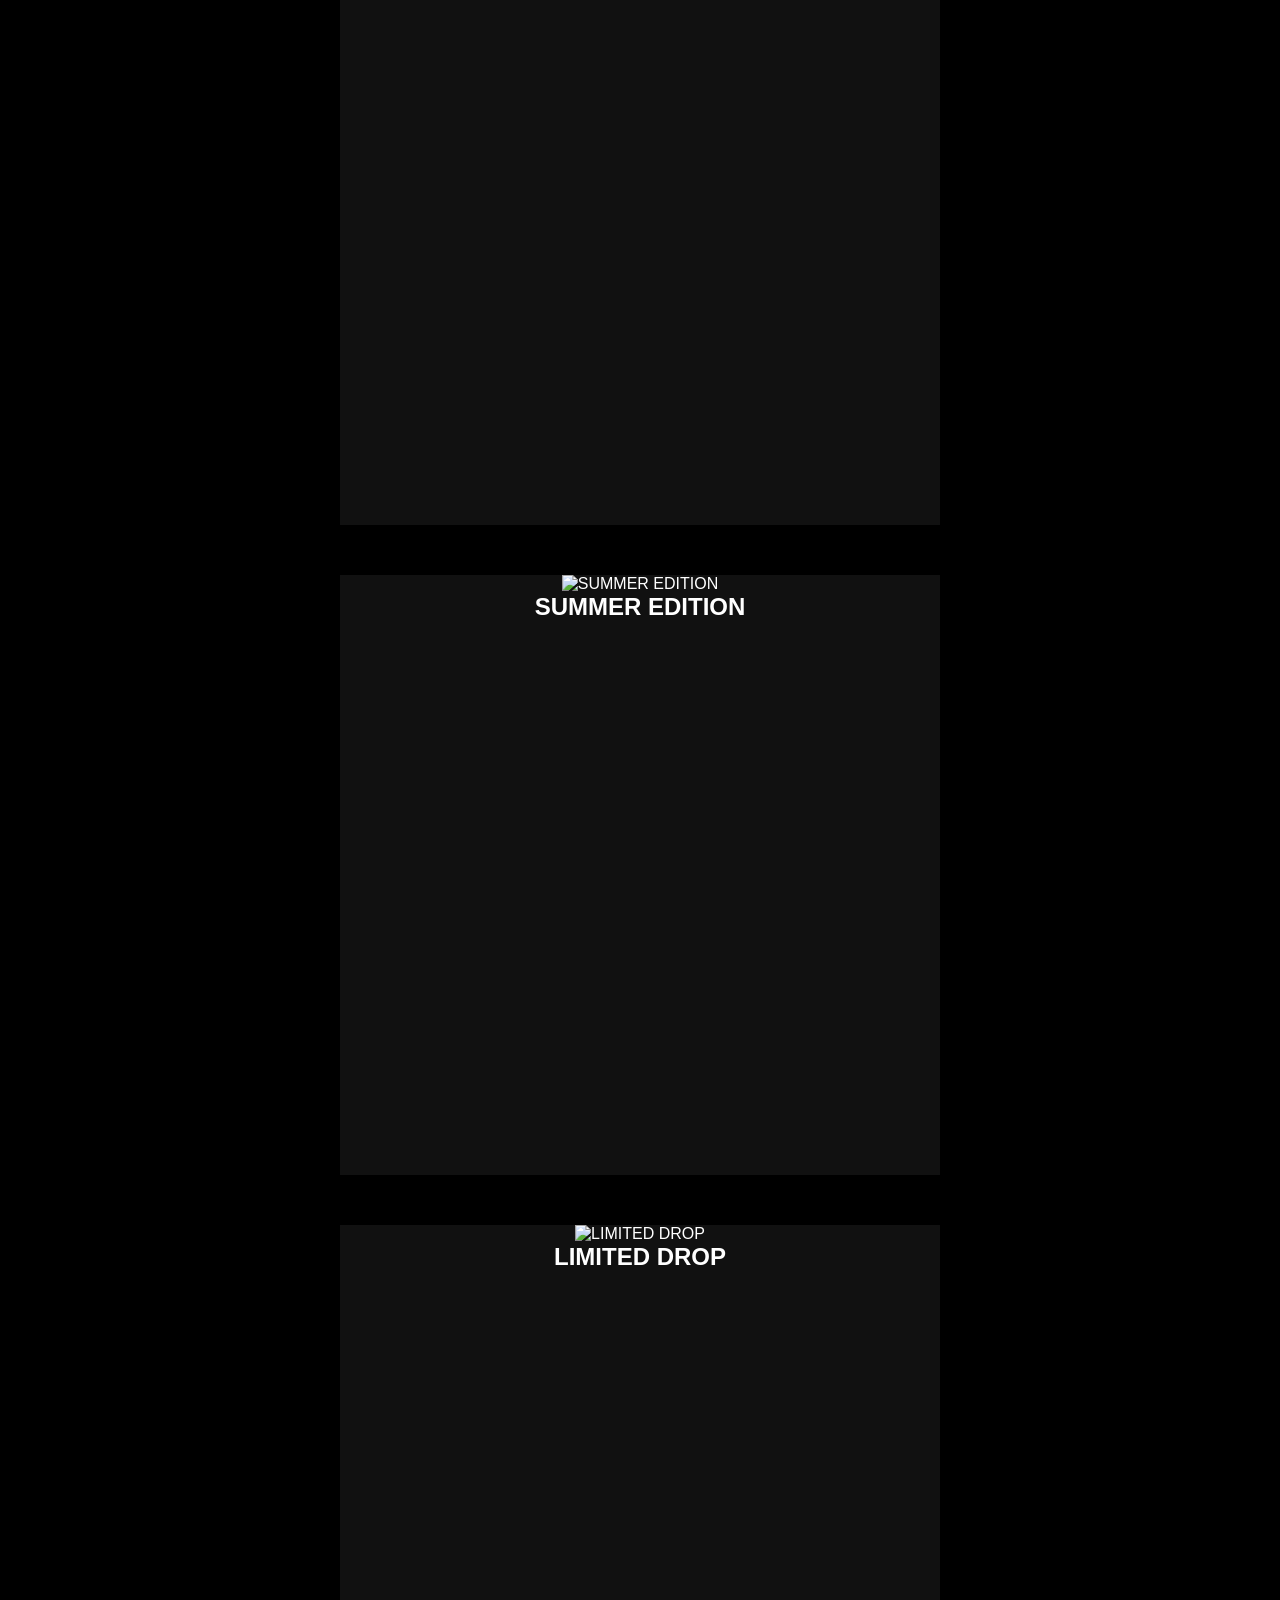
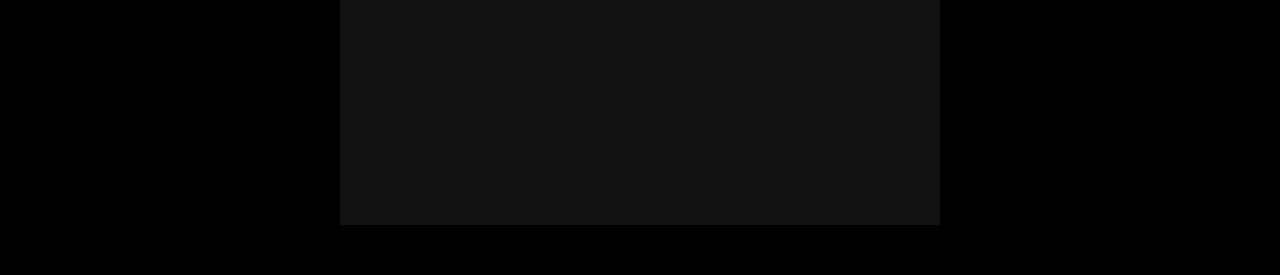
==== index.html @ c308572d "Update index.html" ====
<!DOCTYPE html>
<html lang="tr">
<head>
    <meta charset="UTF-8">
    <meta name="viewport" content="width=device-width, initial-scale=1.0">
    <title>NOIR — DROP 001</title>
    <link rel="stylesheet" href="style.css">
</head>

<body>

<main>

<section class="hero">

    <img src="logo.png.JPG" class="logo" alt="NOIR Logo">

    <p>Welcome To The NOIR Crew</p>

    <div class="scroll-arrow">
        ↓
    </div>

</section>


<section class="collections">

    <section class="collections">

        <div class="collection-card">
            <img src="drop001.jpg" alt="DROP 001">
            <div class="overlay">
                <h2>DROP 001</h2>
            </div>
        </div>

        <div class="collection-card">
            <img src="summer.jpg" alt="SUMMER EDITION">
            <div class="overlay">
                <h2>SUMMER EDITION</h2>
            </div>
        </div>

        <div class="collection-card">
            <img src="limited.jpg" alt="LIMITED DROP">
            <div class="overlay">
                <h2>LIMITED DROP</h2>
            </div>
        </div>

    </section>

</main>

<script src="script.js"></script>
</body>
</html>
---- style.css ----
* {
    margin: 0;
    padding: 0;
    box-sizing: border-box;
}

body {
    background: #000;
    color: #fff;
    font-family: Arial, sans-serif;
    height: 100vh;
    display: flex;
    justify-content: center;
    align-items: center;
}

main {
    text-align: center;
}

.logo {
    width: 50vw;
    max-width: 600px;
    min-width: 250px;
    margin-bottom: 30px;
}

.collection-card {
    height: 600px;
    background: #111;
    margin-bottom: 50px;
}





/* NOIR Animations */

.logo {
    opacity: 0;
    animation: fadeIn 3s ease forwards;
}

h1 {
    opacity: 0;
    animation: slideUp 3s ease 1.5s forwards;
}

p {
    opacity: 0;
    animation: slideUp 3s ease 2.5s forwards;
}

button {
    opacity: 0;
    animation: fadeIn 3s ease 3.5s forwards;
    transition: 0.5s ease;
    padding: 20px 60px;
    front-size: 20px;
    letter-spacing: 5px;
    border-radius: 0;
}

button:hover {
    transform: scale(1.05);
    letter-spacing: 5px;
}

@keyframes fadeIn {
    from {
        opacity: 0;
    }
    to {
        opacity: 1;
    }
}

@keyframes slideUp {
    from {
        opacity: 0;
        transform: translateY(50px);
    }
    to {
        opacity: 1;
        transform: translateY(0);
        <section class="collections">

    <div class="collection-card">
        <img src="drop001.jpg" alt="DROP 001">
        <div class="overlay">
            <h2>DROP 001</h2>
        </div>
    </div>

    <div class="collection-card">
        <img src="summer.jpg" alt="SUMMER EDITION">
        <div class="overlay">
            <h2>SUMMER EDITION</h2>
        </div>
    </div>

    <div class="collection-card">
        <img src="limited.jpg" alt="LIMITED DROP">
        <div class="overlay">
            <h2>LIMITED DROP</h2>
        </div>
    </div>

</section>
    }
}
.hero {
    height: 100vh;
    display: flex;
    flex-direction: column;
    justify-content: center;
    align-items: center;
    position: relative;
}
.scroll-arrow {
    position: absolute;
    bottom: 40px;
}
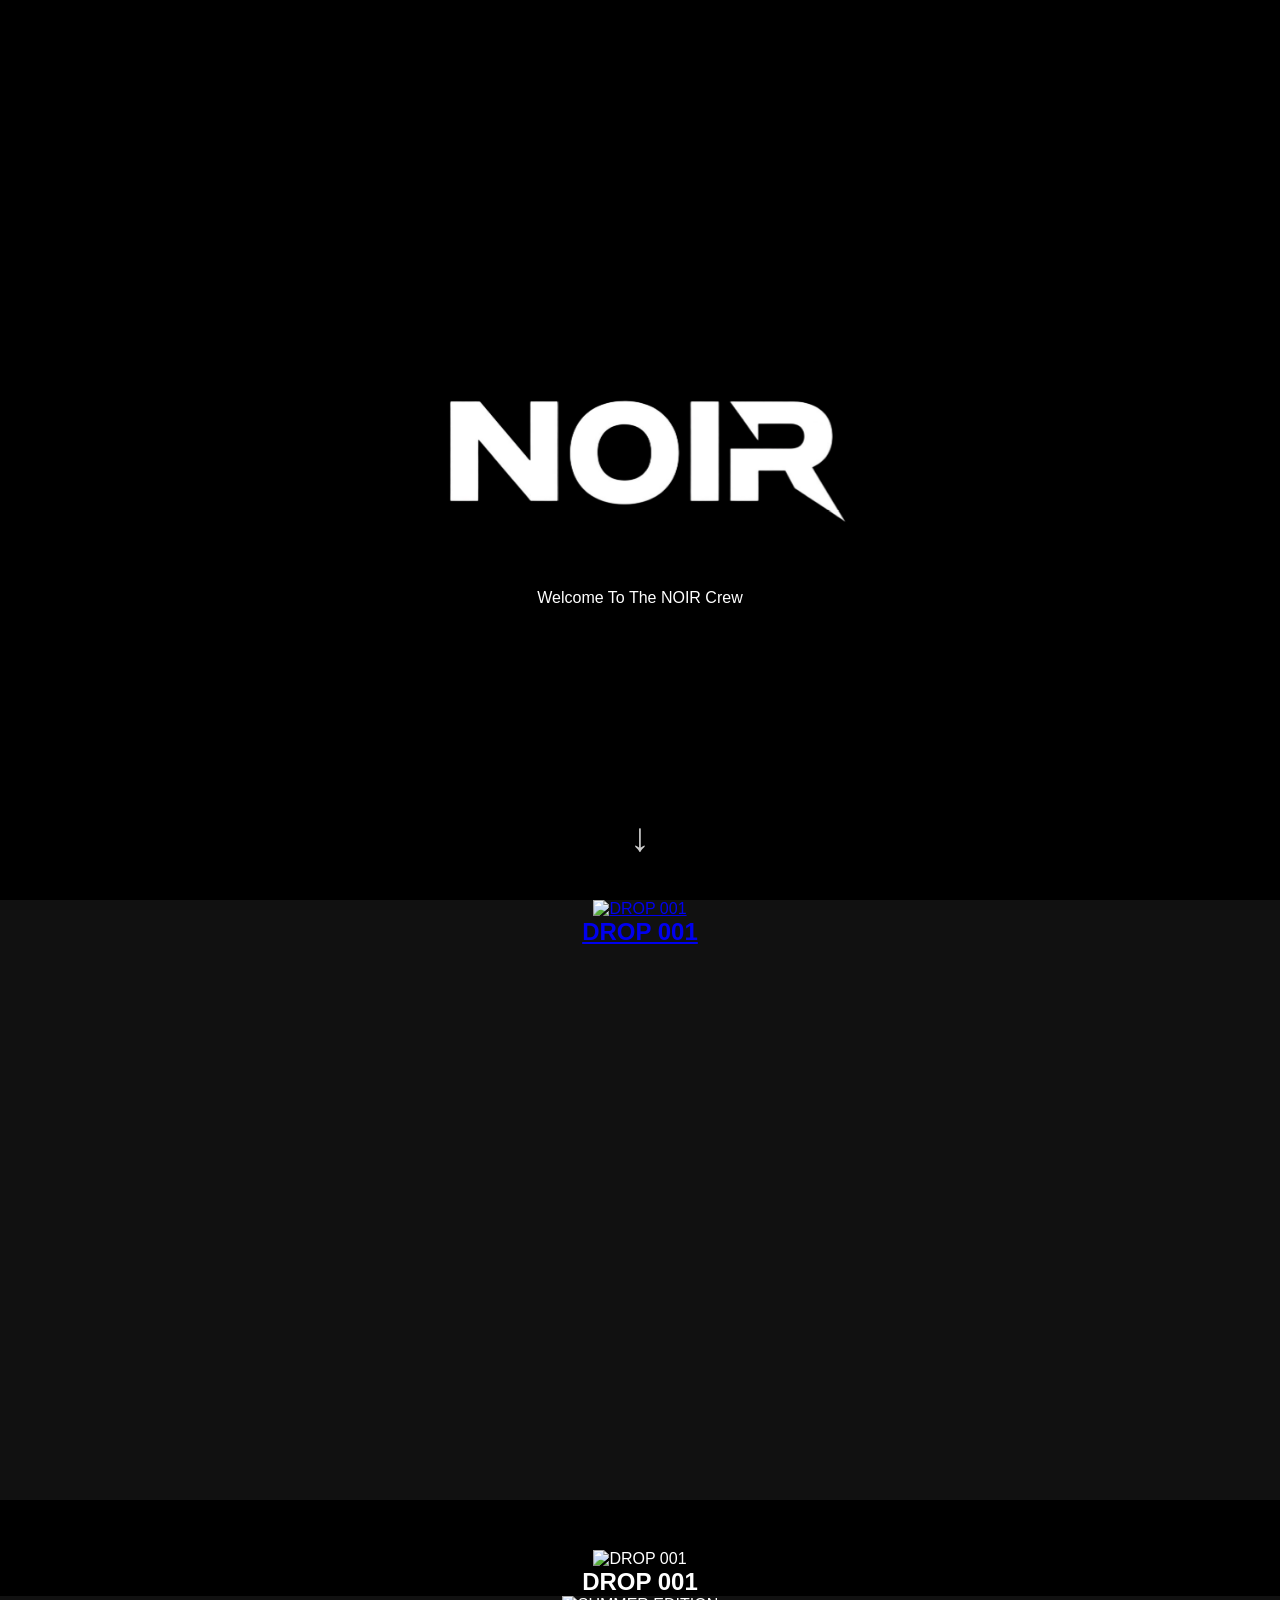
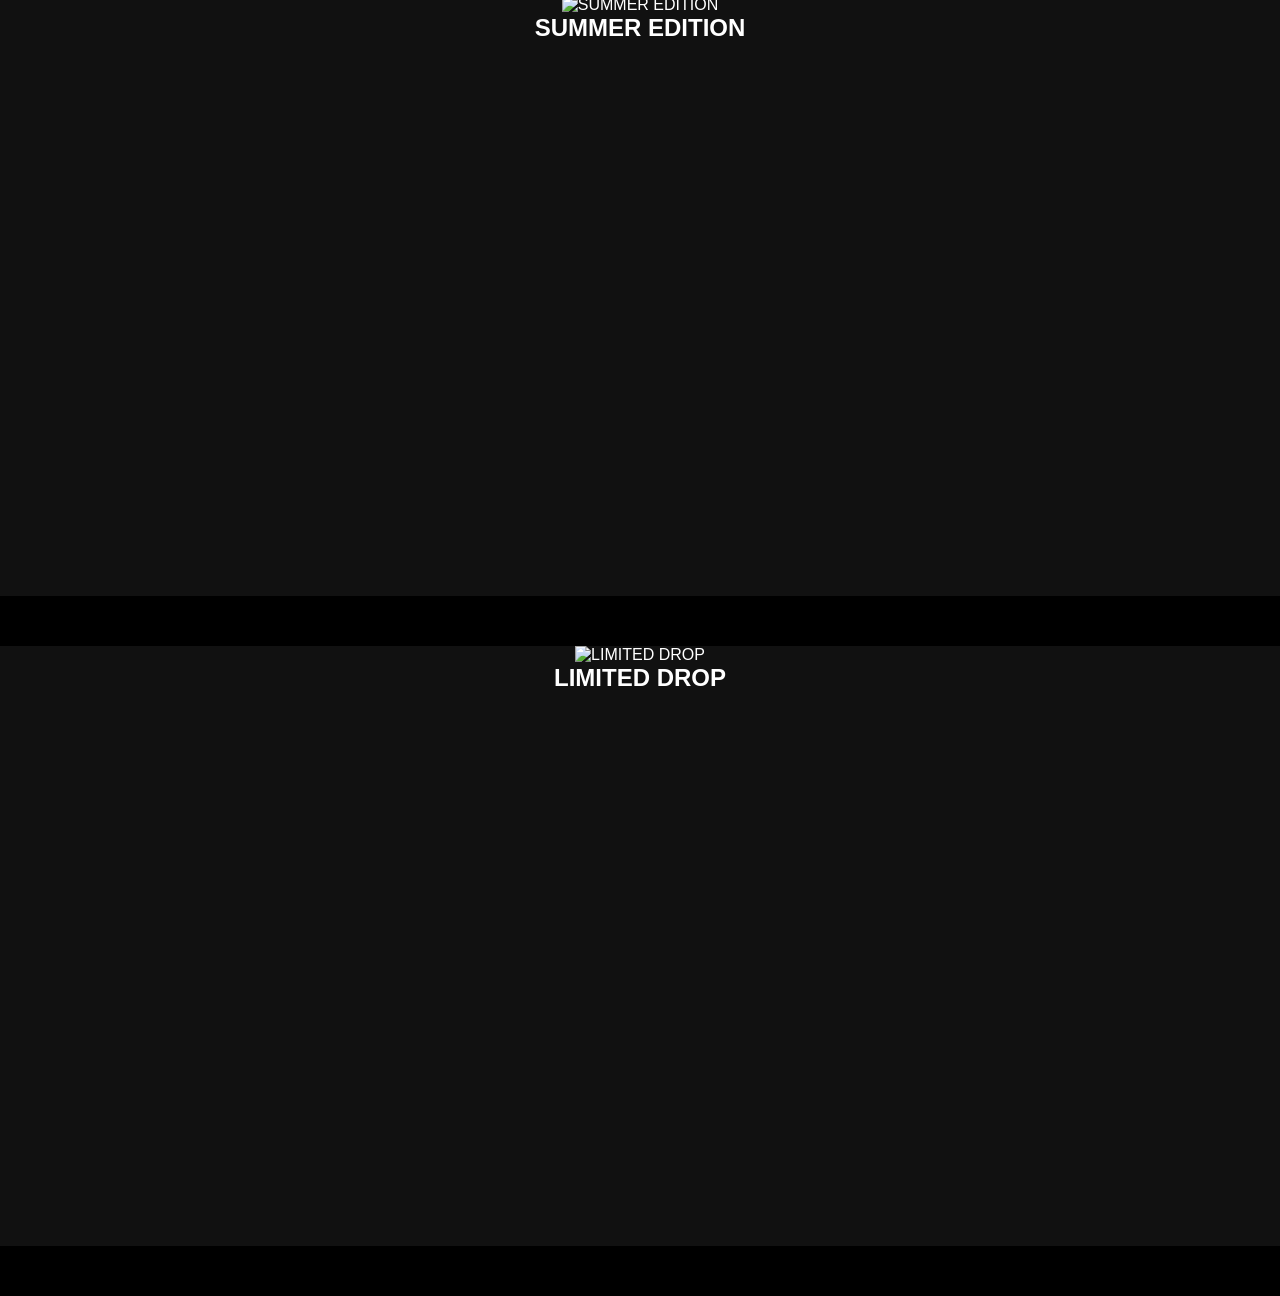
==== commit 317a3fe0: "Update index.html" ====
--- a/index.html
+++ b/index.html
@@ -1,58 +1,101 @@
 <!DOCTYPE html>
 <html lang="tr">
+
 <head>
     <meta charset="UTF-8">
     <meta name="viewport" content="width=device-width, initial-scale=1.0">
+
     <title>NOIR — DROP 001</title>
+
     <link rel="stylesheet" href="style.css">
 </head>
+
 
 <body>
 
 <main>
 
-<section class="hero">
 
-    <img src="logo.png.JPG" class="logo" alt="NOIR Logo">
+    <!-- =========================
+         HERO SECTION
+    ========================== -->
 
-    <p>Welcome To The NOIR Crew</p>
+    <section class="hero">
 
-    <div class="scroll-arrow">
-        ↓
-    </div>
+        <img src="logo.png.JPG" class="logo" alt="NOIR Logo">
 
-</section>
+        <p>Welcome To The NOIR Crew</p>
 
-
-<section class="collections">
-
-    <section class="collections">
-
-        <div class="collection-card">
-            <img src="drop001.jpg" alt="DROP 001">
-            <div class="overlay">
-                <h2>DROP 001</h2>
-            </div>
-        </div>
-
-        <div class="collection-card">
-            <img src="summer.jpg" alt="SUMMER EDITION">
-            <div class="overlay">
-                <h2>SUMMER EDITION</h2>
-            </div>
-        </div>
-
-        <div class="collection-card">
-            <img src="limited.jpg" alt="LIMITED DROP">
-            <div class="overlay">
-                <h2>LIMITED DROP</h2>
-            </div>
+        <div class="scroll-arrow">
+            ↓
         </div>
 
     </section>
 
+
+
+    <!-- =========================
+         COLLECTIONS
+    ========================== -->
+
+    <section class="collections">
+
+
+        <a href="drop001.html" class="collection-link">
+
+    <div class="collection-card">
+
+        <img src="drop001.jpg" alt="DROP 001">
+
+        <div class="overlay">
+            <h2>DROP 001</h2>
+        </div>
+
+    </div>
+
+</a>
+
+            <img src="drop001.jpg" alt="DROP 001">
+
+            <div class="overlay">
+                <h2>DROP 001</h2>
+            </div>
+
+        </div>
+
+
+
+        <div class="collection-card">
+
+            <img src="summer.jpg" alt="SUMMER EDITION">
+
+            <div class="overlay">
+                <h2>SUMMER EDITION</h2>
+            </div>
+
+        </div>
+
+
+
+        <div class="collection-card">
+
+            <img src="limited.jpg" alt="LIMITED DROP">
+
+            <div class="overlay">
+                <h2>LIMITED DROP</h2>
+            </div>
+
+        </div>
+
+
+    </section>
+
+
 </main>
 
+
 <script src="script.js"></script>
+
 </body>
+
 </html>
--- a/style.css
+++ b/style.css
@@ -1,22 +1,43 @@
+/* =========================
+   RESET
+========================= */
+
 * {
     margin: 0;
     padding: 0;
     box-sizing: border-box;
 }
 
+
+/* =========================
+   BODY
+========================= */
+
 body {
     background: #000;
     color: #fff;
     font-family: Arial, sans-serif;
-    height: 100vh;
-    display: flex;
-    justify-content: center;
-    align-items: center;
 }
+
 
 main {
     text-align: center;
 }
+
+
+/* =========================
+   HERO SECTION
+========================= */
+
+.hero {
+    height: 100vh;
+    display: flex;
+    flex-direction: column;
+    justify-content: center;
+    align-items: center;
+    position: relative;
+}
+
 
 .logo {
     width: 50vw;
@@ -25,6 +46,11 @@
     margin-bottom: 30px;
 }
 
+
+/* =========================
+   COLLECTIONS
+========================= */
+
 .collection-card {
     height: 600px;
     background: #111;
@@ -32,93 +58,103 @@
 }
 
 
-
-
-
-/* NOIR Animations */
+/* =========================
+   ANIMATIONS
+========================= */
 
 .logo {
     opacity: 0;
     animation: fadeIn 3s ease forwards;
 }
 
-h1 {
-    opacity: 0;
-    animation: slideUp 3s ease 1.5s forwards;
-}
 
 p {
     opacity: 0;
     animation: slideUp 3s ease 2.5s forwards;
 }
 
+
 button {
     opacity: 0;
     animation: fadeIn 3s ease 3.5s forwards;
     transition: 0.5s ease;
     padding: 20px 60px;
-    front-size: 20px;
+    font-size: 20px;
     letter-spacing: 5px;
     border-radius: 0;
 }
+
 
 button:hover {
     transform: scale(1.05);
     letter-spacing: 5px;
 }
 
-@keyframes fadeIn {
+
+/* =========================
+   SCROLL ARROW
+========================= */
+
+.scroll-arrow {
+    position: absolute;
+    bottom: 40px;
+    font-size: 40px;
+    opacity: 0;
+    animation: arrowFade 3s ease 1s forwards, arrowMove 2s ease-in-out 4s infinite;
+}
+
+
+@keyframes arrowFade {
+
     from {
         opacity: 0;
     }
+
+    to {
+        opacity: 0.8;
+    }
+
+}
+
+
+@keyframes arrowMove {
+
+    0%, 100% {
+        transform: translateY(0);
+    }
+
+    50% {
+        transform: translateY(15px);
+    }
+
+}
+/* =========================
+   KEYFRAMES
+========================= */
+
+@keyframes fadeIn {
+
+    from {
+        opacity: 0;
+    }
+
     to {
         opacity: 1;
     }
+
 }
 
+
 @keyframes slideUp {
+
     from {
         opacity: 0;
         transform: translateY(50px);
     }
+
     to {
         opacity: 1;
         transform: translateY(0);
-        <section class="collections">
+    }
 
-    <div class="collection-card">
-        <img src="drop001.jpg" alt="DROP 001">
-        <div class="overlay">
-            <h2>DROP 001</h2>
-        </div>
-    </div>
-
-    <div class="collection-card">
-        <img src="summer.jpg" alt="SUMMER EDITION">
-        <div class="overlay">
-            <h2>SUMMER EDITION</h2>
-        </div>
-    </div>
-
-    <div class="collection-card">
-        <img src="limited.jpg" alt="LIMITED DROP">
-        <div class="overlay">
-            <h2>LIMITED DROP</h2>
-        </div>
-    </div>
-
-</section>
-    }
 }
-.hero {
-    height: 100vh;
-    display: flex;
-    flex-direction: column;
-    justify-content: center;
-    align-items: center;
-    position: relative;
-}
-.scroll-arrow {
-    position: absolute;
-    bottom: 40px;
-}
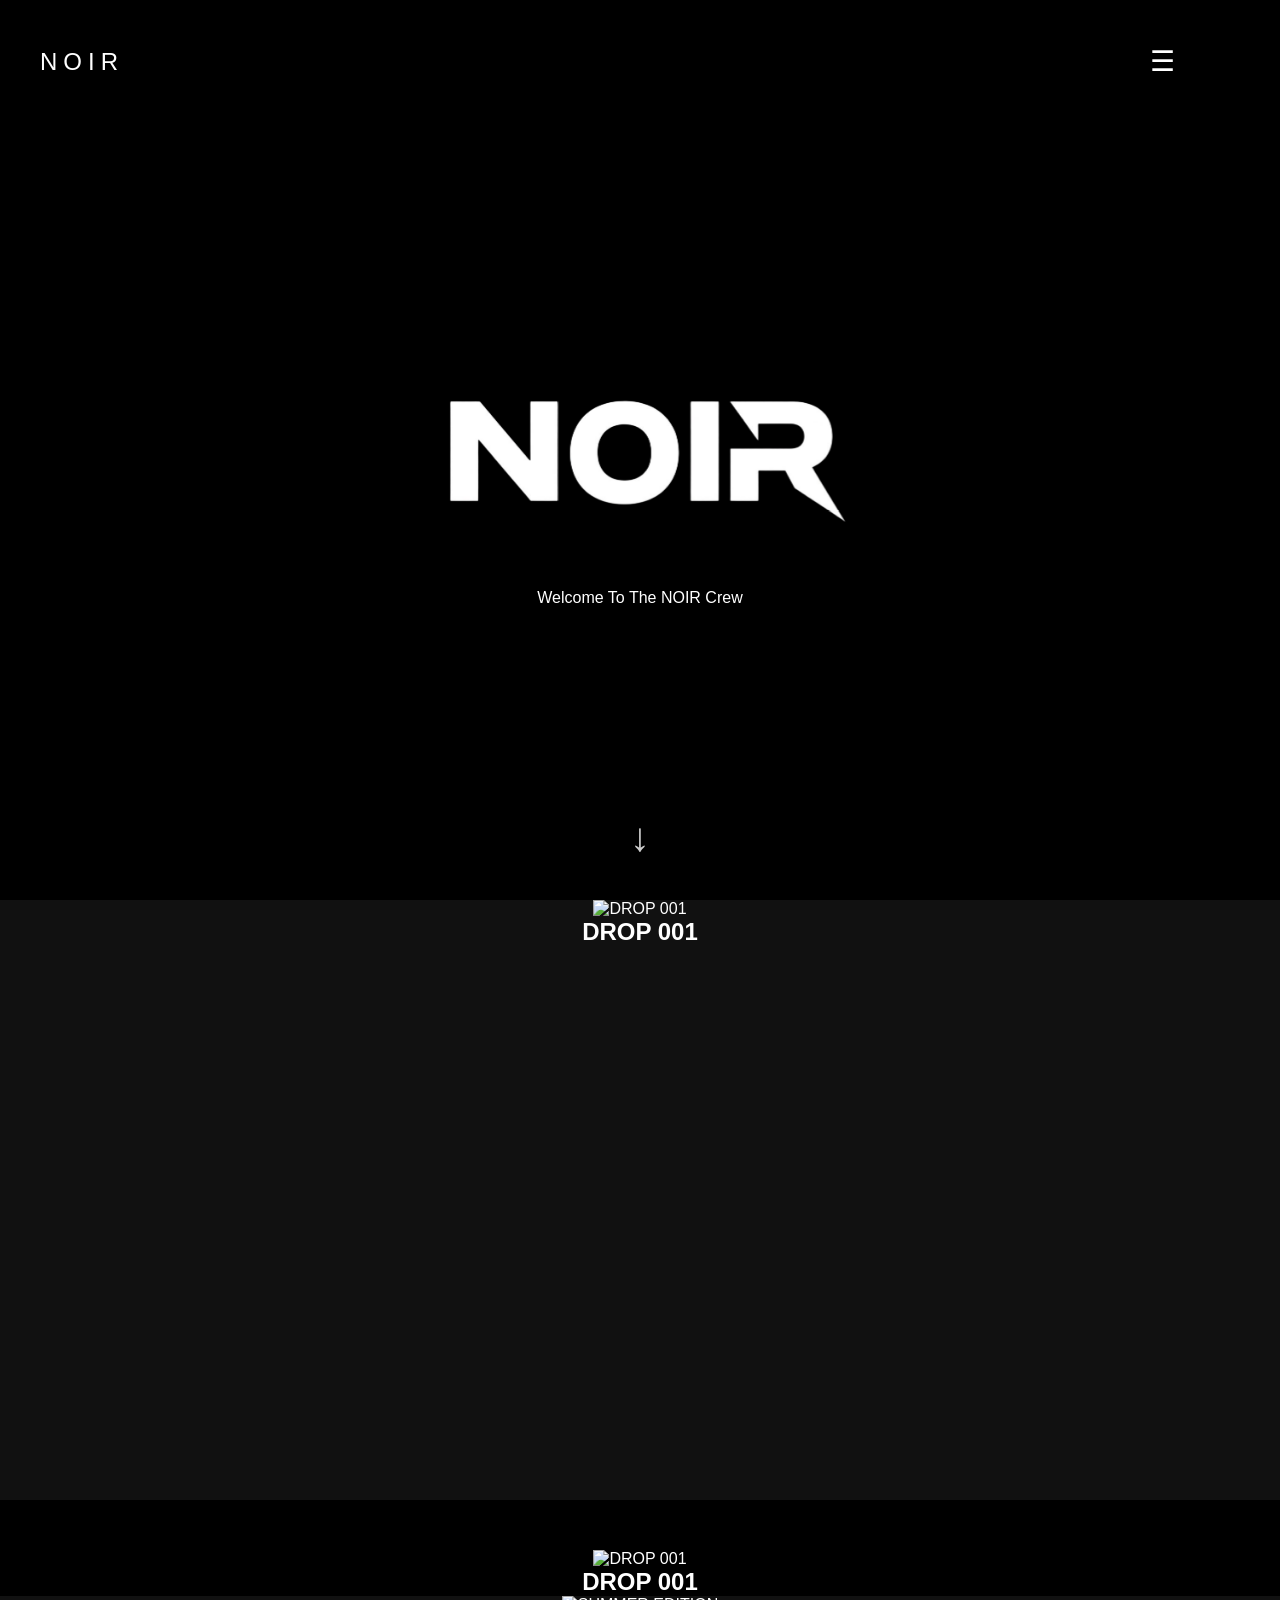
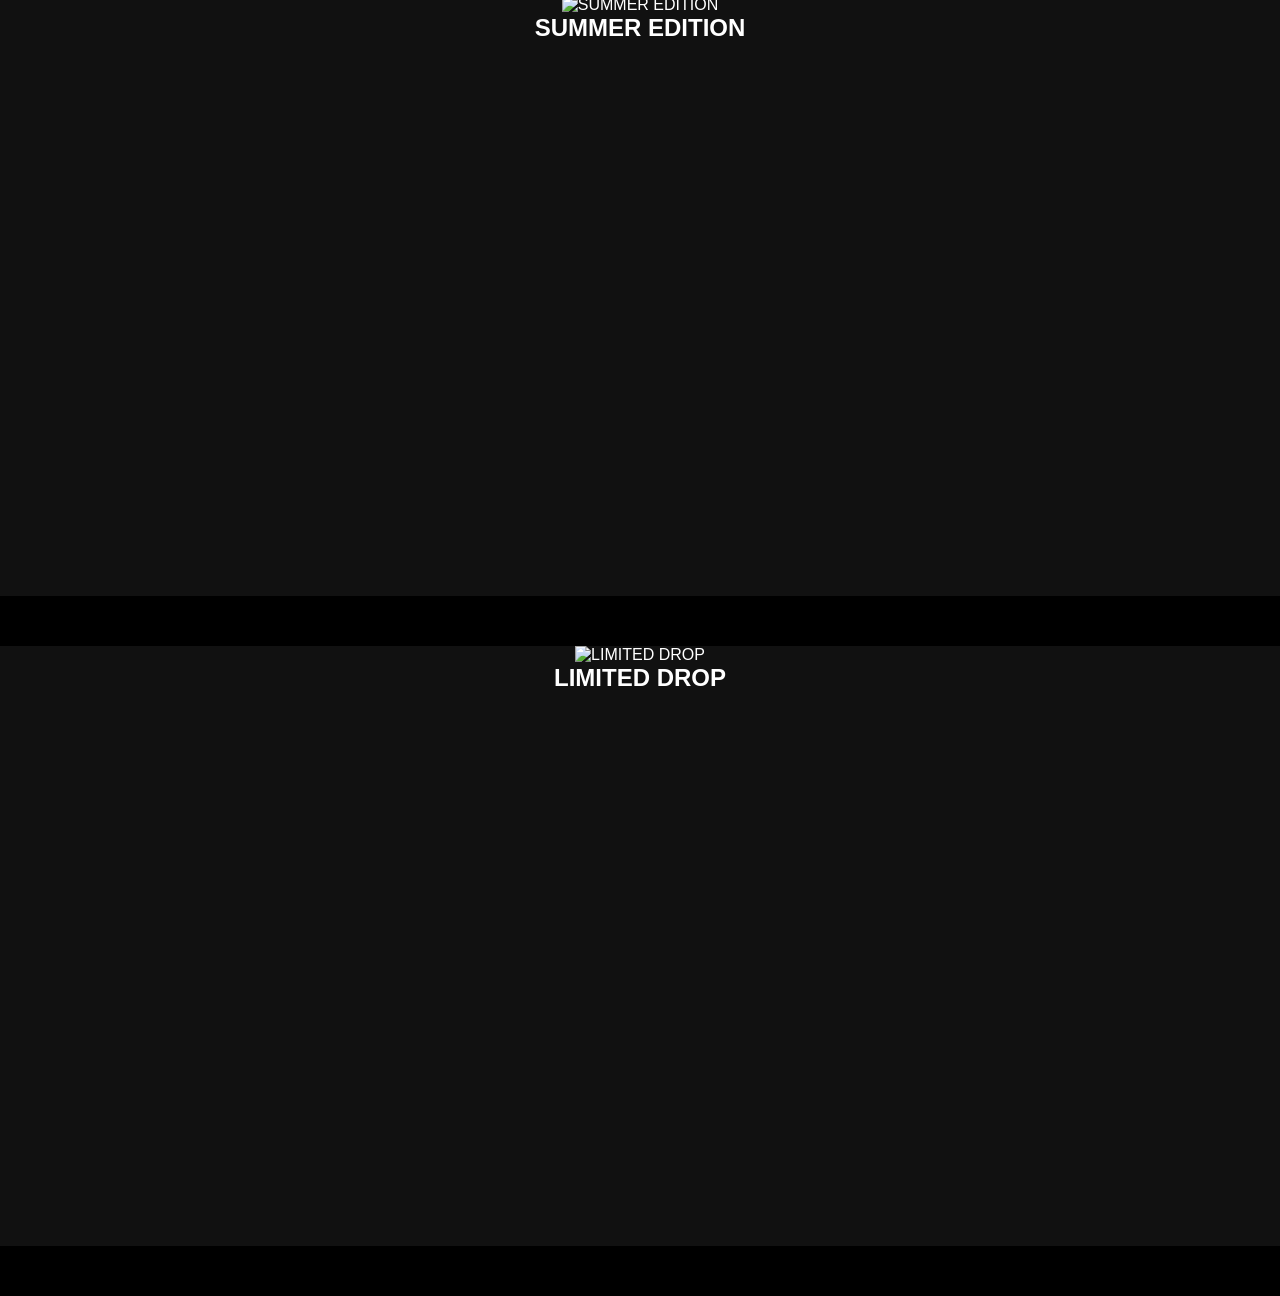
==== commit 806ed2cf: "Update index.html" ====
--- a/index.html
+++ b/index.html
@@ -12,9 +12,33 @@
 
 
 <body>
+<!-- =========================
+     NAVBAR
+========================= -->
 
+<header class="navbar">
+
+    <a href="index.html" class="nav-logo">NOIR</a>
+
+    <button class="account-btn">
+        ☰
+    </button>
+
+</header>
 <main>
+<!-- =========================
+     ACCOUNT MENU
+========================= -->
 
+<div class="account-menu">
+
+    <a href="#">Sign In</a>
+
+    <a href="#">Create Account</a>
+
+    <a href="#">Orders</a>
+
+</div>
 
     <!-- =========================
          HERO SECTION
--- a/style.css
+++ b/style.css
@@ -158,3 +158,72 @@
     }
 
 }
+.collection-link {
+    text-decoration: none;
+    color: inherit;
+    display: block;
+}
+/* =========================
+   NAVBAR
+========================= */
+
+.navbar {
+    position: fixed;
+    top: 0;
+    left: 0;
+    width: 100%;
+    padding: 25px 40px;
+    display: flex;
+    justify-content: space-between;
+    align-items: center;
+    z-index: 1000;
+}
+
+.nav-logo {
+    color: white;
+    text-decoration: none;
+    font-size: 24px;
+    letter-spacing: 6px;
+}
+
+.account-btn {
+    background: none;
+    border: none;
+    color: white;
+    font-size: 28px;
+    cursor: pointer;
+}
+
+
+/* =========================
+   ACCOUNT MENU
+========================= */
+
+.account-menu {
+    position: fixed;
+    top: 0;
+    right: -320px;
+    width: 320px;
+    height: 100vh;
+    background: #111;
+    padding-top: 120px;
+    transition: 0.4s ease;
+    display: flex;
+    flex-direction: column;
+}
+
+.account-menu.active {
+    right: 0;
+}
+
+.account-menu a {
+    color: white;
+    text-decoration: none;
+    padding: 20px 40px;
+    font-size: 18px;
+    transition: 0.3s;
+}
+
+.account-menu a:hover {
+    background: #222;
+}
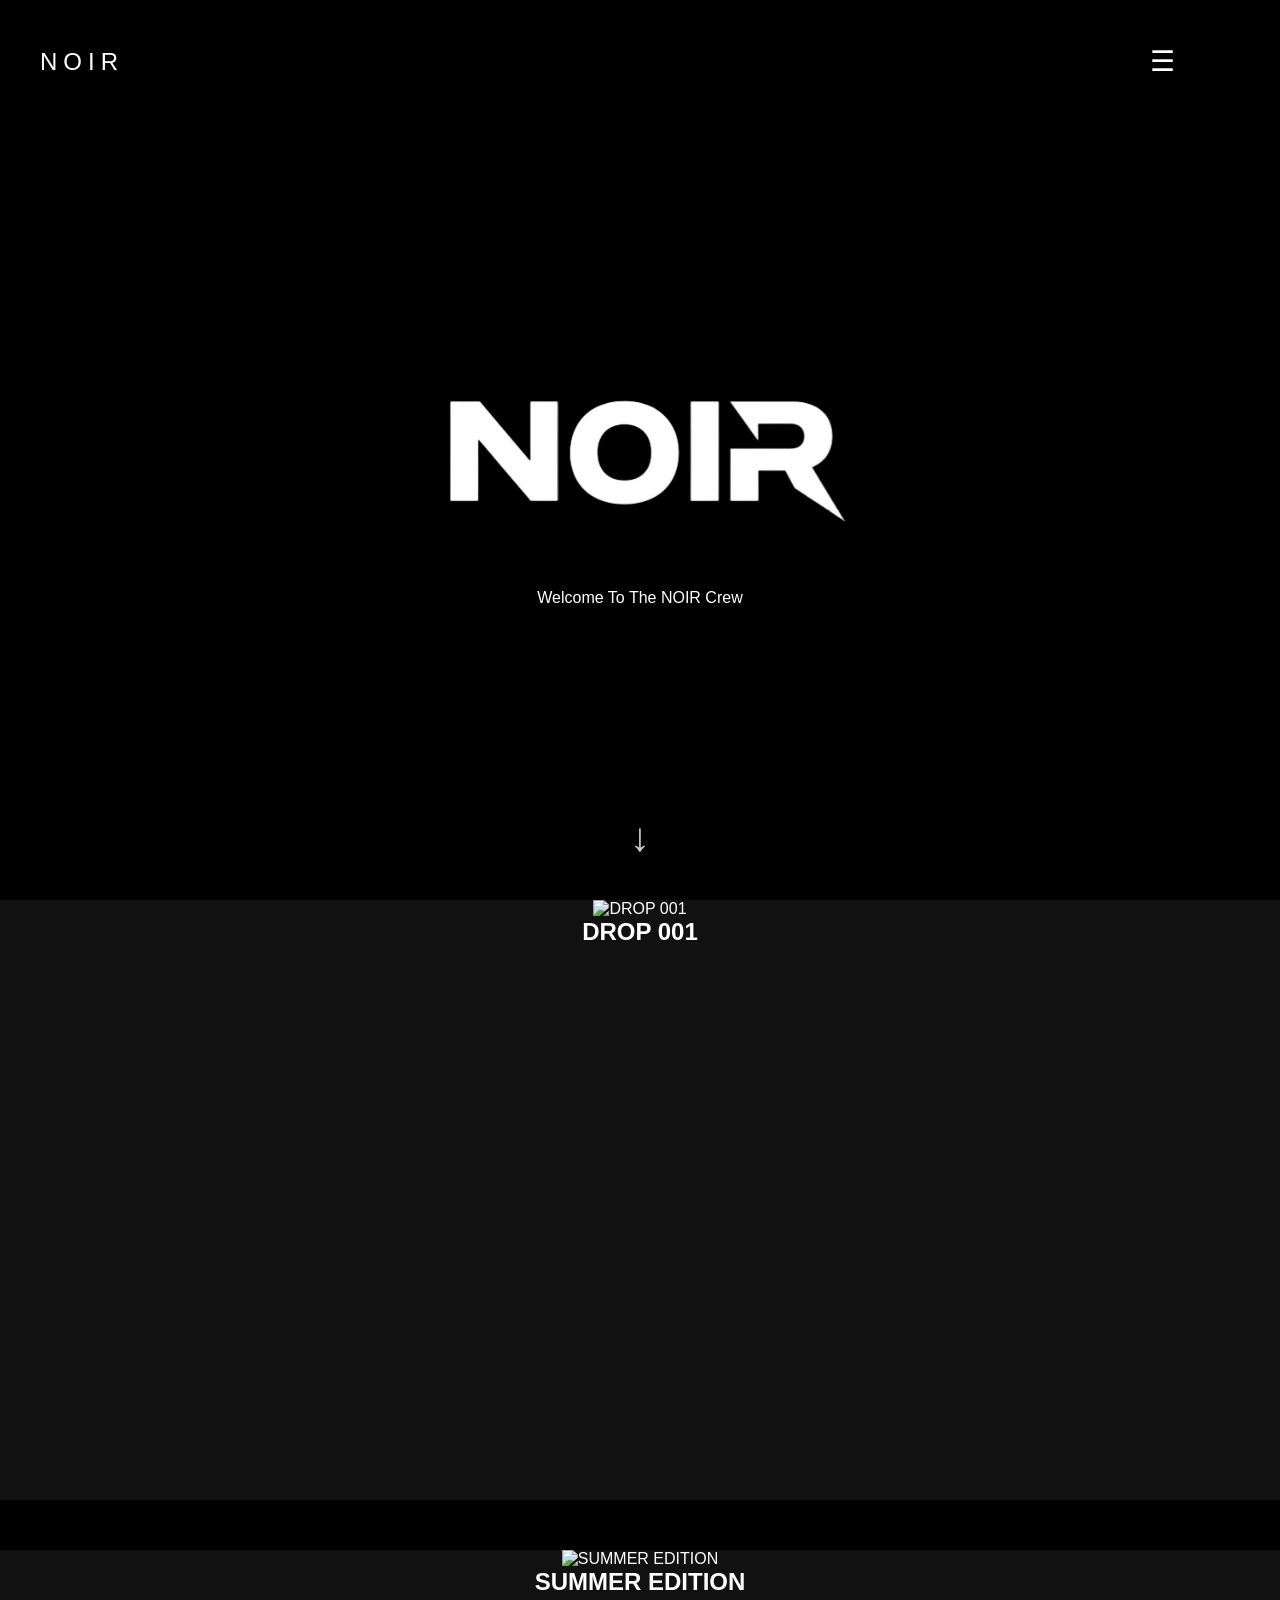
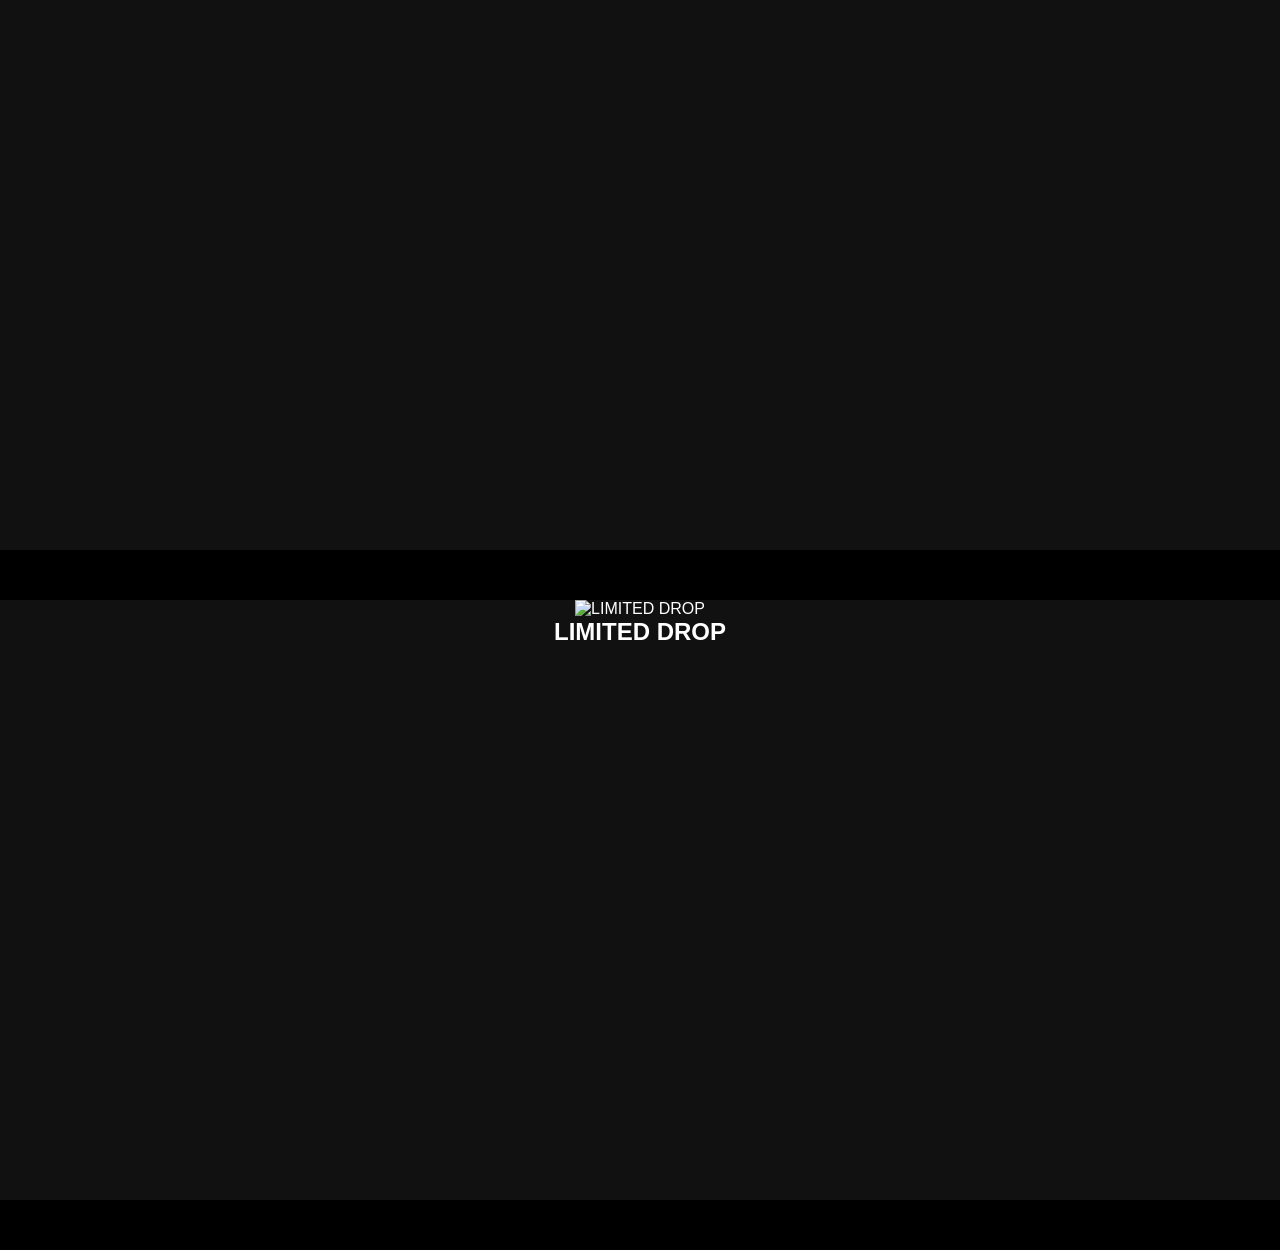
==== commit cd2b1078: "Update index.html" ====
--- a/index.html
+++ b/index.html
@@ -63,21 +63,15 @@
     ========================== -->
 
     <section class="collections">
+<!-- =========================
+     COLLECTIONS
+========================= -->
 
+<section class="collections">
 
-        <a href="drop001.html" class="collection-link">
+    <a href="drop001.html" class="collection-link">
 
-    <div class="collection-card">
-
-        <img src="drop001.jpg" alt="DROP 001">
-
-        <div class="overlay">
-            <h2>DROP 001</h2>
-        </div>
-
-    </div>
-
-</a>
+        <div class="collection-card">
 
             <img src="drop001.jpg" alt="DROP 001">
 
@@ -87,7 +81,10 @@
 
         </div>
 
+    </a>
 
+
+    <a href="#" class="collection-link">
 
         <div class="collection-card">
 
@@ -99,7 +96,10 @@
 
         </div>
 
+    </a>
 
+
+    <a href="#" class="collection-link">
 
         <div class="collection-card">
 
@@ -111,7 +111,9 @@
 
         </div>
 
+    </a>
 
+</section>
     </section>
 
 
--- a/style.css
+++ b/style.css
@@ -218,6 +218,31 @@
 
 .account-menu a {
     color: white;
+   /* =========================
+   COLLECTION IMAGES
+========================= */
+
+.collection-card img {
+    width: 100%;
+    height: 100%;
+    object-fit: cover;
+    display: block;
+}
+
+.overlay {
+    position: absolute;
+    inset: 0;
+    display: flex;
+    justify-content: center;
+    align-items: end;
+    padding-bottom: 30px;
+    background: linear-gradient(to top, rgba(0,0,0,.6), transparent);
+}
+
+.collection-card {
+    position: relative;
+    overflow: hidden;
+}
     text-decoration: none;
     padding: 20px 40px;
     font-size: 18px;
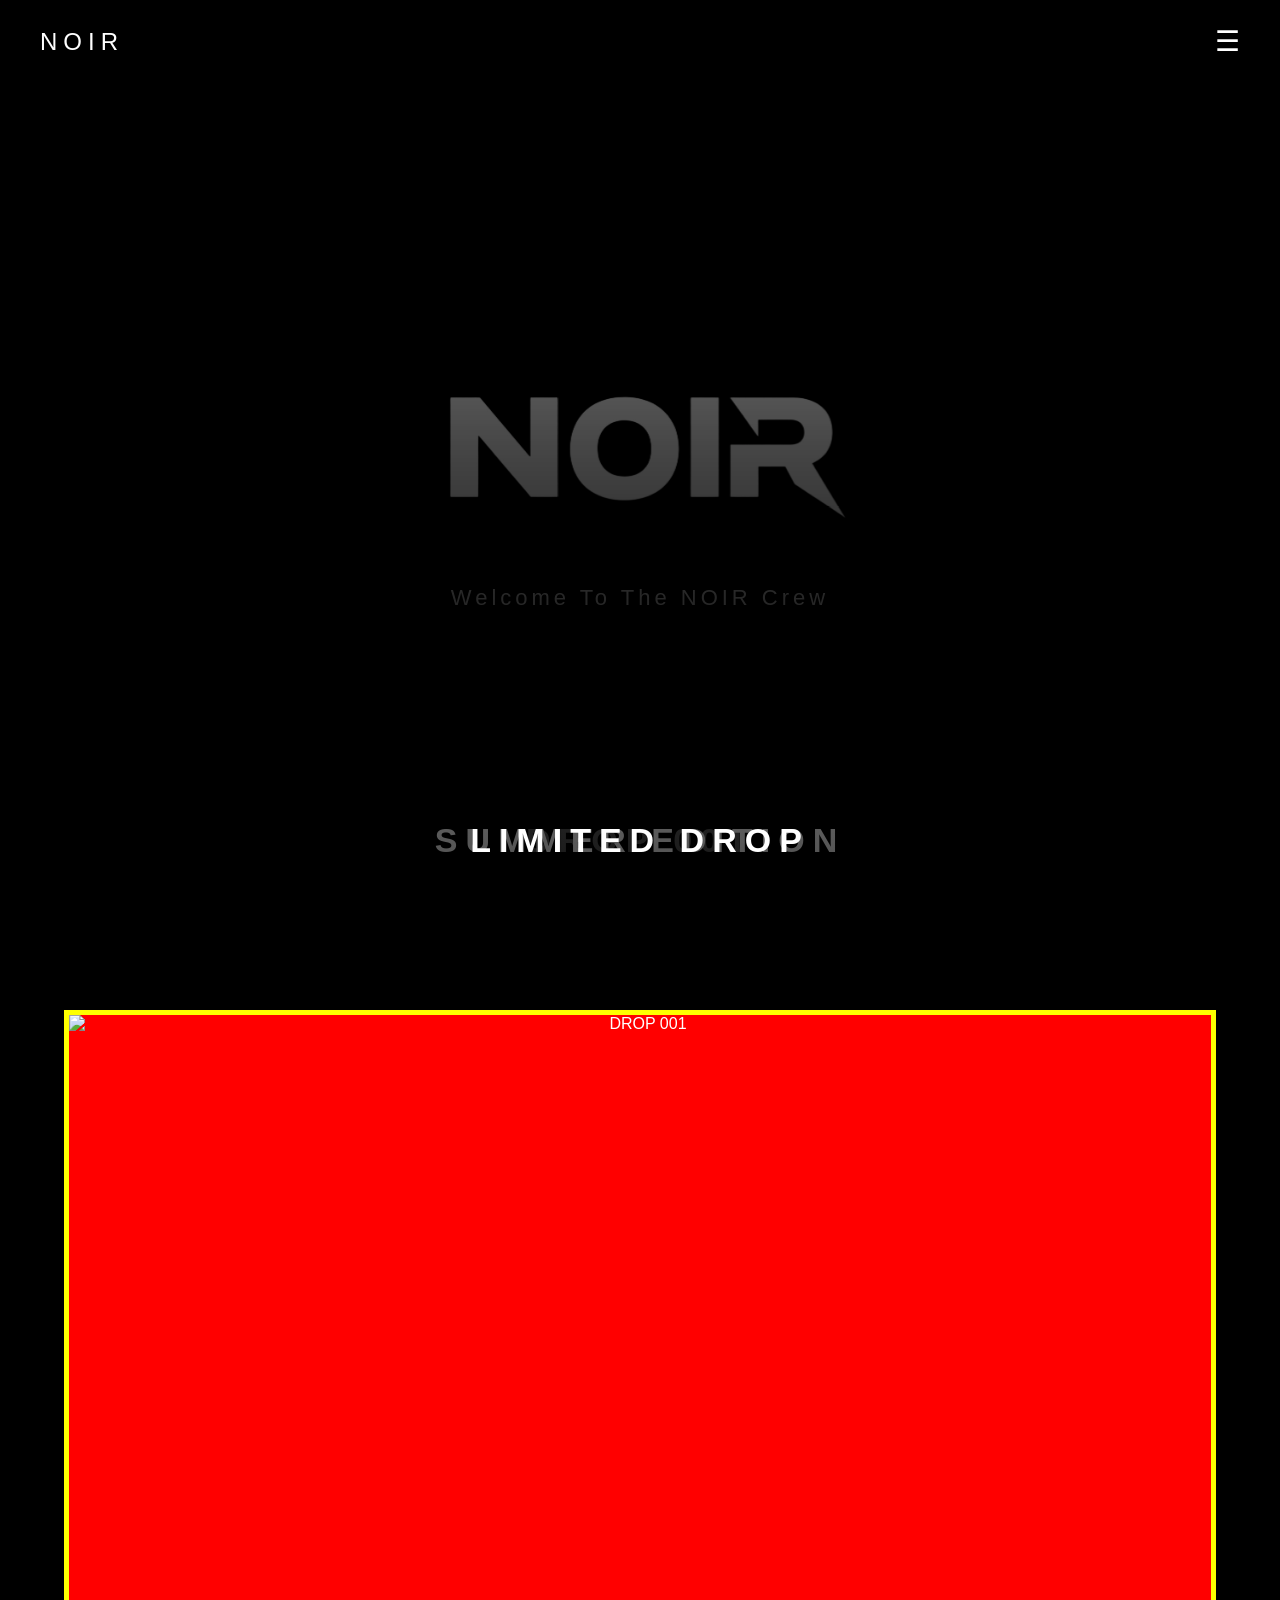
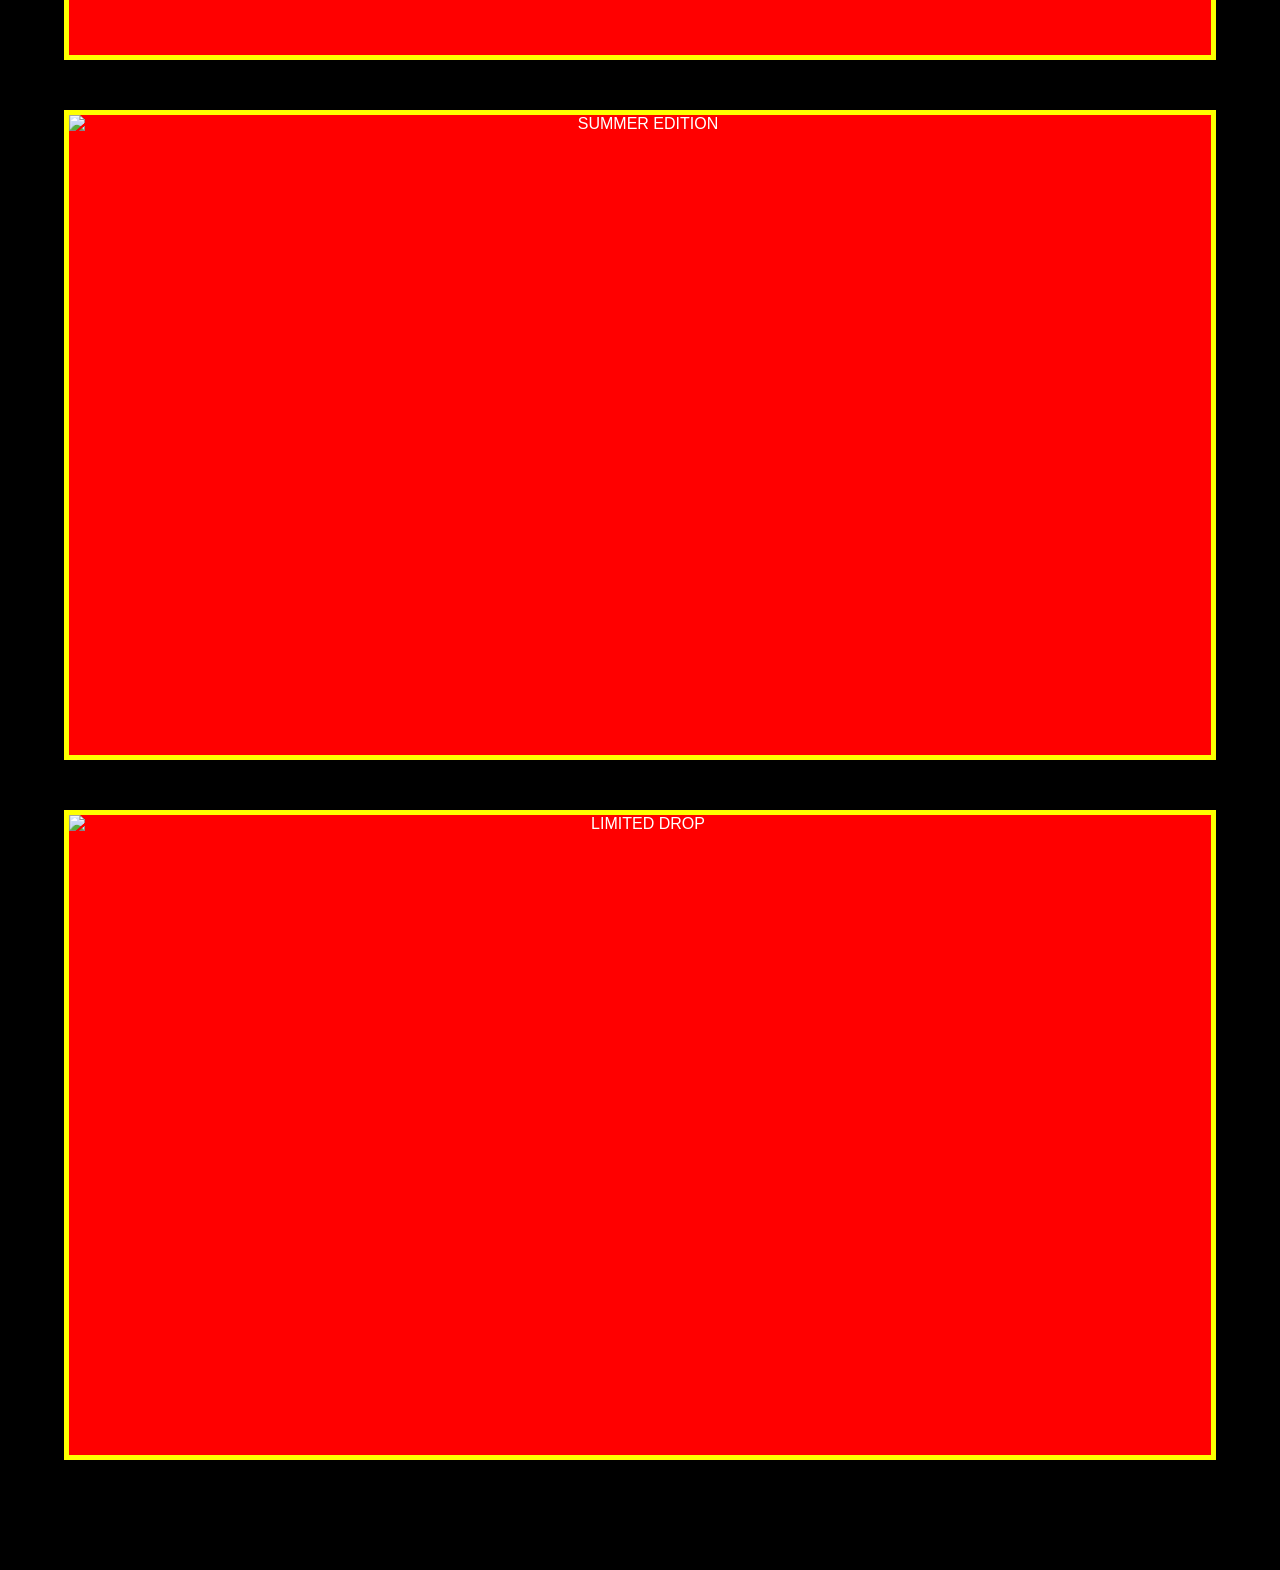
==== commit 014e4bad: "Update index.html" ====
--- a/index.html
+++ b/index.html
@@ -58,11 +58,6 @@
 
 
 
-    <!-- =========================
-         COLLECTIONS
-    ========================== -->
-
-    <section class="collections">
 <!-- =========================
      COLLECTIONS
 ========================= -->
@@ -83,7 +78,6 @@
 
     </a>
 
-
     <a href="#" class="collection-link">
 
         <div class="collection-card">
@@ -97,7 +91,6 @@
         </div>
 
     </a>
-
 
     <a href="#" class="collection-link">
 
@@ -114,14 +107,3 @@
     </a>
 
 </section>
-    </section>
-
-
-</main>
-
-
-<script src="script.js"></script>
-
-</body>
-
-</html>
--- a/style.css
+++ b/style.css
@@ -17,152 +17,14 @@
     background: #000;
     color: #fff;
     font-family: Arial, sans-serif;
-}
-
+    overflow-x: hidden;
+}
 
 main {
     text-align: center;
 }
 
 
-/* =========================
-   HERO SECTION
-========================= */
-
-.hero {
-    height: 100vh;
-    display: flex;
-    flex-direction: column;
-    justify-content: center;
-    align-items: center;
-    position: relative;
-}
-
-
-.logo {
-    width: 50vw;
-    max-width: 600px;
-    min-width: 250px;
-    margin-bottom: 30px;
-}
-
-
-/* =========================
-   COLLECTIONS
-========================= */
-
-.collection-card {
-    height: 600px;
-    background: #111;
-    margin-bottom: 50px;
-}
-
-
-/* =========================
-   ANIMATIONS
-========================= */
-
-.logo {
-    opacity: 0;
-    animation: fadeIn 3s ease forwards;
-}
-
-
-p {
-    opacity: 0;
-    animation: slideUp 3s ease 2.5s forwards;
-}
-
-
-button {
-    opacity: 0;
-    animation: fadeIn 3s ease 3.5s forwards;
-    transition: 0.5s ease;
-    padding: 20px 60px;
-    font-size: 20px;
-    letter-spacing: 5px;
-    border-radius: 0;
-}
-
-
-button:hover {
-    transform: scale(1.05);
-    letter-spacing: 5px;
-}
-
-
-/* =========================
-   SCROLL ARROW
-========================= */
-
-.scroll-arrow {
-    position: absolute;
-    bottom: 40px;
-    font-size: 40px;
-    opacity: 0;
-    animation: arrowFade 3s ease 1s forwards, arrowMove 2s ease-in-out 4s infinite;
-}
-
-
-@keyframes arrowFade {
-
-    from {
-        opacity: 0;
-    }
-
-    to {
-        opacity: 0.8;
-    }
-
-}
-
-
-@keyframes arrowMove {
-
-    0%, 100% {
-        transform: translateY(0);
-    }
-
-    50% {
-        transform: translateY(15px);
-    }
-
-}
-/* =========================
-   KEYFRAMES
-========================= */
-
-@keyframes fadeIn {
-
-    from {
-        opacity: 0;
-    }
-
-    to {
-        opacity: 1;
-    }
-
-}
-
-
-@keyframes slideUp {
-
-    from {
-        opacity: 0;
-        transform: translateY(50px);
-    }
-
-    to {
-        opacity: 1;
-        transform: translateY(0);
-    }
-
-}
-.collection-link {
-    text-decoration: none;
-    color: inherit;
-    display: block;
-}
 /* =========================
    NAVBAR
 ========================= */
@@ -192,6 +54,8 @@
     color: white;
     font-size: 28px;
     cursor: pointer;
+    opacity: 0;
+    animation: fadeIn 3s ease 3s forwards;
 }
 
 
@@ -206,10 +70,11 @@
     width: 320px;
     height: 100vh;
     background: #111;
+    display: flex;
+    flex-direction: column;
     padding-top: 120px;
-    transition: 0.4s ease;
-    display: flex;
-    flex-direction: column;
+    transition: .4s ease;
+    z-index: 999;
 }
 
 .account-menu.active {
@@ -218,9 +83,84 @@
 
 .account-menu a {
     color: white;
-   /* =========================
-   COLLECTION IMAGES
-========================= */
+    text-decoration: none;
+    padding: 20px 40px;
+    transition: .3s;
+}
+
+.account-menu a:hover {
+    background: #222;
+}
+
+
+/* =========================
+   HERO
+========================= */
+
+.hero {
+    height: 100vh;
+    display: flex;
+    flex-direction: column;
+    justify-content: center;
+    align-items: center;
+    position: relative;
+}
+
+.logo {
+    width: 50vw;
+    max-width: 600px;
+    min-width: 250px;
+    margin-bottom: 30px;
+    opacity: 0;
+    animation: fadeIn 3s ease forwards;
+}
+
+.hero p {
+    font-size: 22px;
+    letter-spacing: 4px;
+    opacity: 0;
+    animation: slideUp 3s ease 2s forwards;
+}
+
+
+/* =========================
+   SCROLL ARROW
+========================= */
+
+.scroll-arrow {
+    position: absolute;
+    bottom: 40px;
+    font-size: 40px;
+    opacity: 0;
+    animation:
+        arrowFade 3s ease 1s forwards,
+        arrowMove 2s ease-in-out 4s infinite;
+}
+
+
+/* =========================
+   COLLECTIONS
+========================= */
+
+.collections {
+    width: 100%;
+    padding: 60px 0;
+}
+
+.collection-link {
+    display: block;
+    text-decoration: none;
+    color: inherit;
+}
+
+.collection-card {
+    width: 90%;
+    max-width: 1200px;
+    height: 650px;
+    margin: 50px auto;
+    background: red;
+    border: 5px solid yellow;
+}
 
 .collection-card img {
     width: 100%;
@@ -234,21 +174,92 @@
     inset: 0;
     display: flex;
     justify-content: center;
-    align-items: end;
-    padding-bottom: 30px;
-    background: linear-gradient(to top, rgba(0,0,0,.6), transparent);
-}
-
-.collection-card {
-    position: relative;
-    overflow: hidden;
-}
-    text-decoration: none;
-    padding: 20px 40px;
-    font-size: 18px;
-    transition: 0.3s;
-}
-
-.account-menu a:hover {
-    background: #222;
-}
+    align-items: flex-end;
+    padding-bottom: 40px;
+    background: linear-gradient(to top, rgba(0,0,0,.7), transparent);
+}
+
+.overlay h2 {
+    letter-spacing: 8px;
+    font-size: 34px;
+}
+
+
+/* =========================
+   ANIMATIONS
+========================= */
+
+@keyframes fadeIn {
+
+    from {
+        opacity: 0;
+    }
+
+    to {
+        opacity: 1;
+    }
+
+}
+
+@keyframes slideUp {
+
+    from {
+        opacity: 0;
+        transform: translateY(40px);
+    }
+
+    to {
+        opacity: 1;
+        transform: translateY(0);
+    }
+
+}
+
+@keyframes arrowFade {
+
+    from {
+        opacity: 0;
+    }
+
+    to {
+        opacity: .8;
+    }
+
+}
+
+@keyframes arrowMove {
+
+    0%,100% {
+        transform: translateY(0);
+    }
+
+    50% {
+        transform: translateY(15px);
+    }
+
+}
+
+
+/* =========================
+   MOBILE
+========================= */
+
+@media (max-width:768px){
+
+.logo{
+    width:80%;
+}
+
+.collection-card{
+    height:350px;
+}
+
+.overlay h2{
+    font-size:24px;
+}
+
+.hero p{
+    font-size:16px;
+}
+
+}
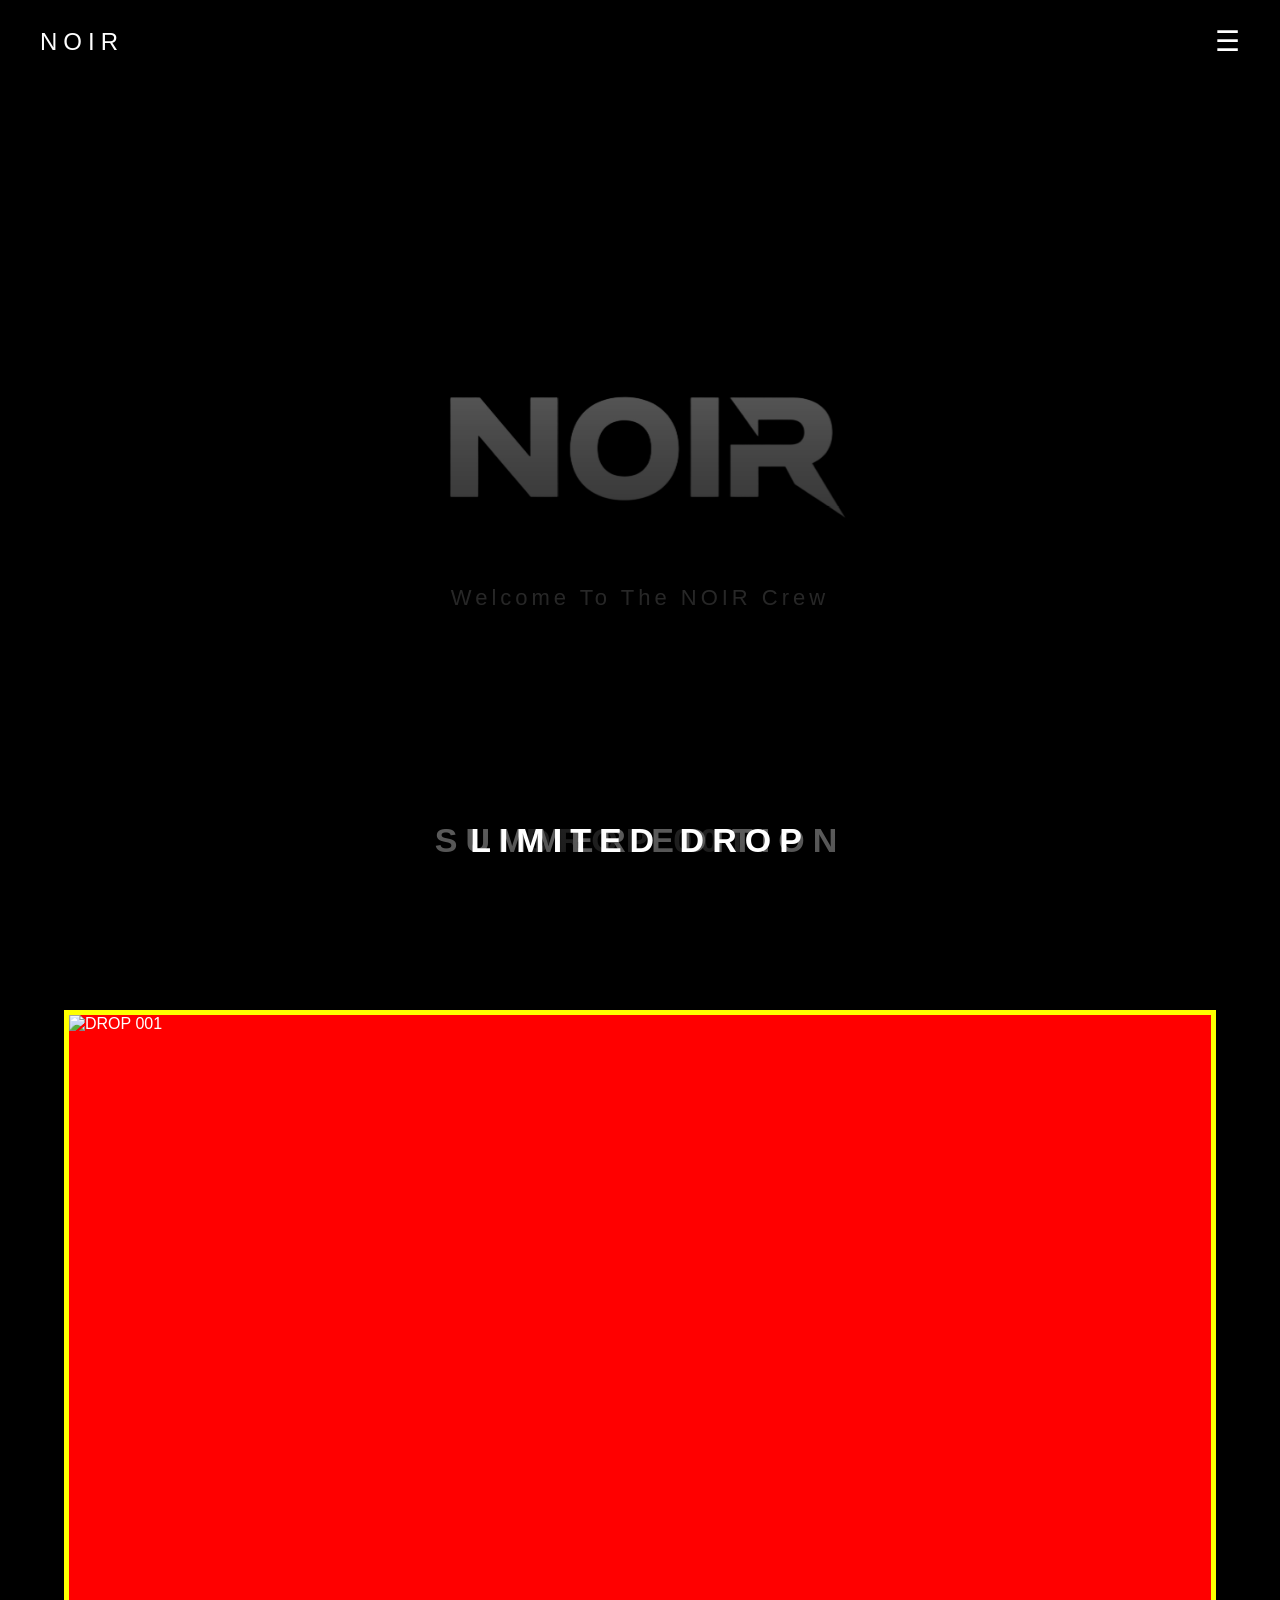
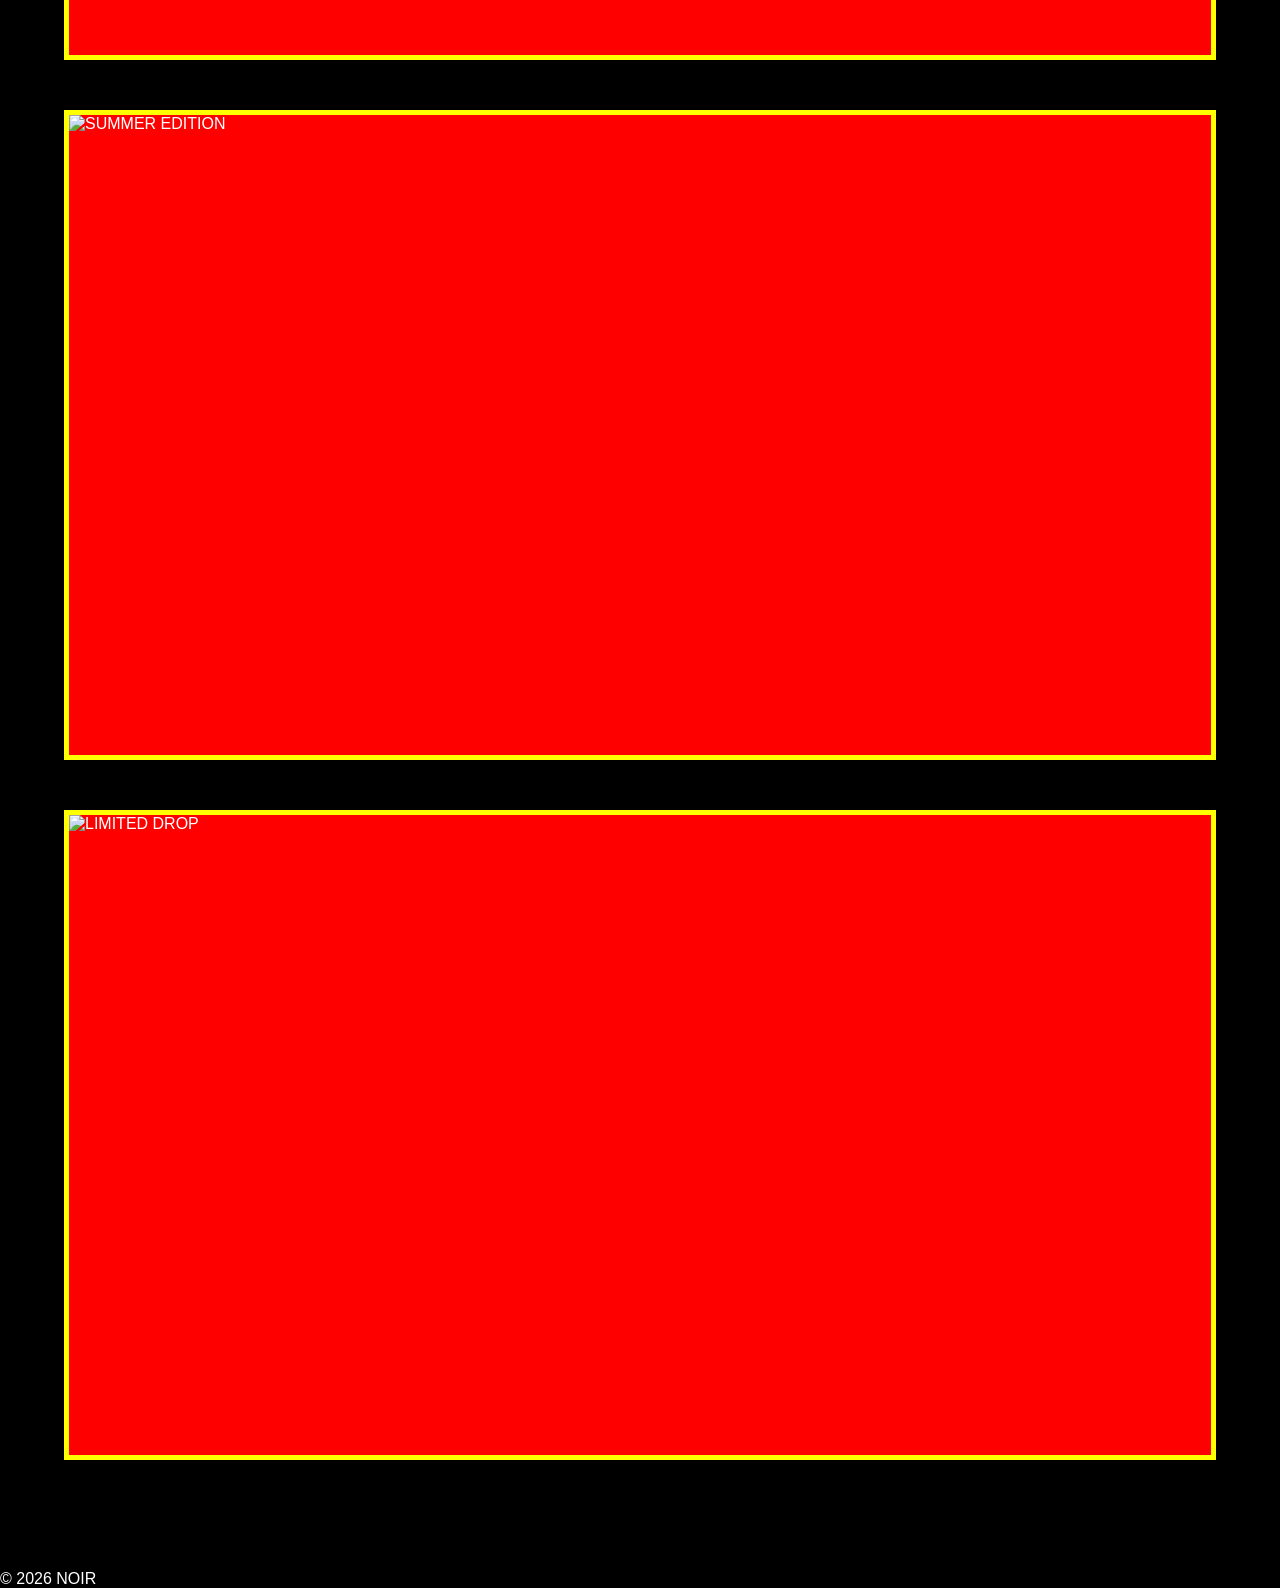
==== commit ccd75a42: "Update index.html" ====
--- a/index.html
+++ b/index.html
@@ -4,49 +4,45 @@
 <head>
     <meta charset="UTF-8">
     <meta name="viewport" content="width=device-width, initial-scale=1.0">
-
-    <title>NOIR — DROP 001</title>
-
+    <title>NOIR</title>
     <link rel="stylesheet" href="style.css">
 </head>
 
-
 <body>
-<!-- =========================
-     NAVBAR
-========================= -->
-
-<header class="navbar">
-
-    <a href="index.html" class="nav-logo">NOIR</a>
-
-    <button class="account-btn">
-        ☰
-    </button>
-
-</header>
-<main>
-<!-- =========================
-     ACCOUNT MENU
-========================= -->
-
-<div class="account-menu">
-
-    <a href="#">Sign In</a>
-
-    <a href="#">Create Account</a>
-
-    <a href="#">Orders</a>
-
-</div>
 
     <!-- =========================
-         HERO SECTION
+         NAVBAR
+    ========================== -->
+
+    <header class="navbar">
+
+        <a href="index.html" class="nav-logo">NOIR</a>
+
+        <button class="account-btn">☰</button>
+
+    </header>
+
+
+    <!-- =========================
+         ACCOUNT MENU
+    ========================== -->
+
+    <div class="account-menu">
+
+        <a href="#">Sign In</a>
+        <a href="#">Create Account</a>
+        <a href="#">Orders</a>
+
+    </div>
+
+
+    <!-- =========================
+         HERO
     ========================== -->
 
     <section class="hero">
 
-        <img src="logo.png.JPG" class="logo" alt="NOIR Logo">
+        <img src="logo.png.JPG" alt="NOIR Logo" class="logo">
 
         <p>Welcome To The NOIR Crew</p>
 
@@ -57,53 +53,84 @@
     </section>
 
 
+    <!-- =========================
+         COLLECTIONS
+    ========================== -->
 
-<!-- =========================
-     COLLECTIONS
-========================= -->
+    <section class="collections">
 
-<section class="collections">
+        <!-- DROP 001 -->
 
-    <a href="drop001.html" class="collection-link">
+        <a href="drop001.html" class="collection-link">
 
-        <div class="collection-card">
+            <div class="collection-card">
 
-            <img src="drop001.jpg" alt="DROP 001">
+                <img src="drop001.jpg" alt="DROP 001">
 
-            <div class="overlay">
-                <h2>DROP 001</h2>
+                <div class="overlay">
+
+                    <h2>DROP 001</h2>
+
+                </div>
+
             </div>
 
-        </div>
+        </a>
 
-    </a>
 
-    <a href="#" class="collection-link">
+        <!-- SUMMER -->
 
-        <div class="collection-card">
+        <a href="#" class="collection-link">
 
-            <img src="summer.jpg" alt="SUMMER EDITION">
+            <div class="collection-card">
 
-            <div class="overlay">
-                <h2>SUMMER EDITION</h2>
+                <img src="summer.jpg" alt="SUMMER EDITION">
+
+                <div class="overlay">
+
+                    <h2>SUMMER EDITION</h2>
+
+                </div>
+
             </div>
 
-        </div>
+        </a>
 
-    </a>
 
-    <a href="#" class="collection-link">
+        <!-- LIMITED -->
 
-        <div class="collection-card">
+        <a href="#" class="collection-link">
 
-            <img src="limited.jpg" alt="LIMITED DROP">
+            <div class="collection-card">
 
-            <div class="overlay">
-                <h2>LIMITED DROP</h2>
+                <img src="limited.jpg" alt="LIMITED DROP">
+
+                <div class="overlay">
+
+                    <h2>LIMITED DROP</h2>
+
+                </div>
+
             </div>
 
-        </div>
+        </a>
 
-    </a>
+    </section>
 
-</section>
+
+    <!-- =========================
+         FOOTER
+    ========================== -->
+
+    <footer>
+
+        <p>© 2026 NOIR</p>
+
+    </footer>
+
+
+    <script src="script.js"></script>
+
+</body>
+
+</html>
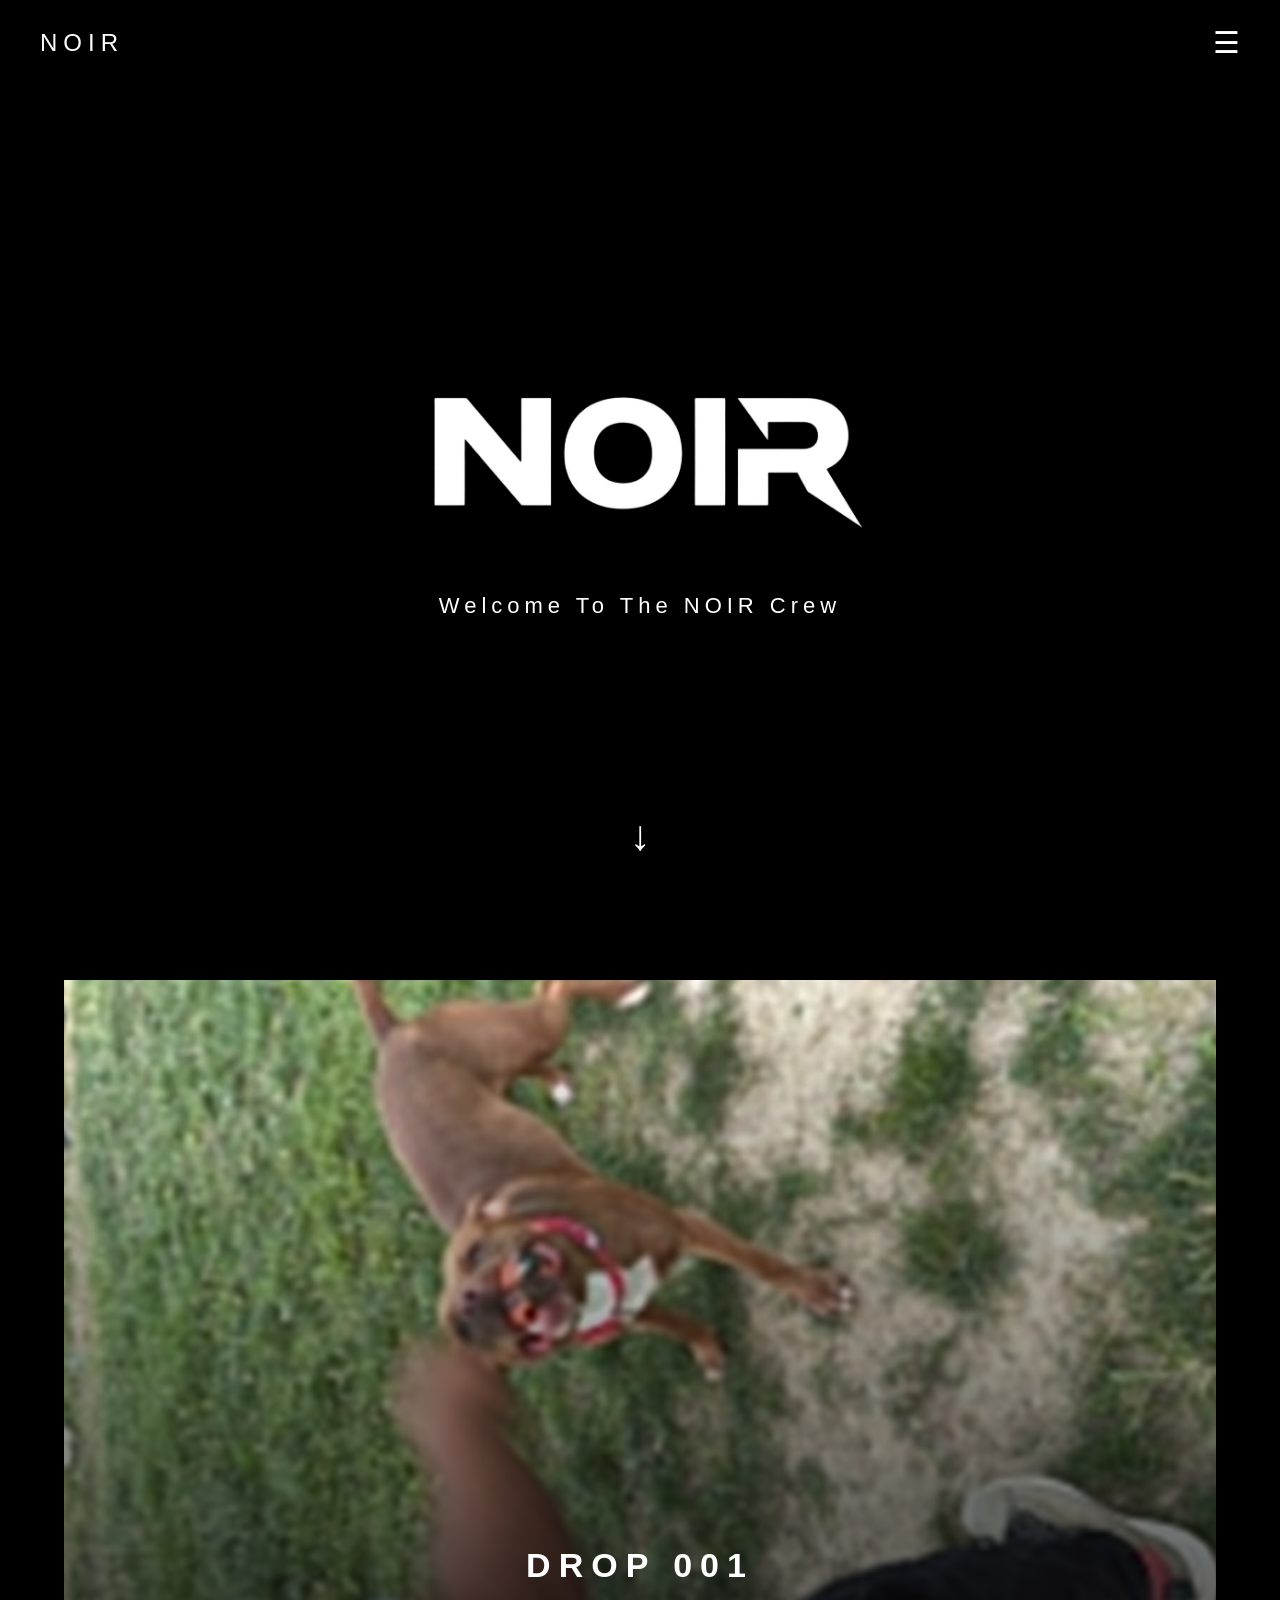
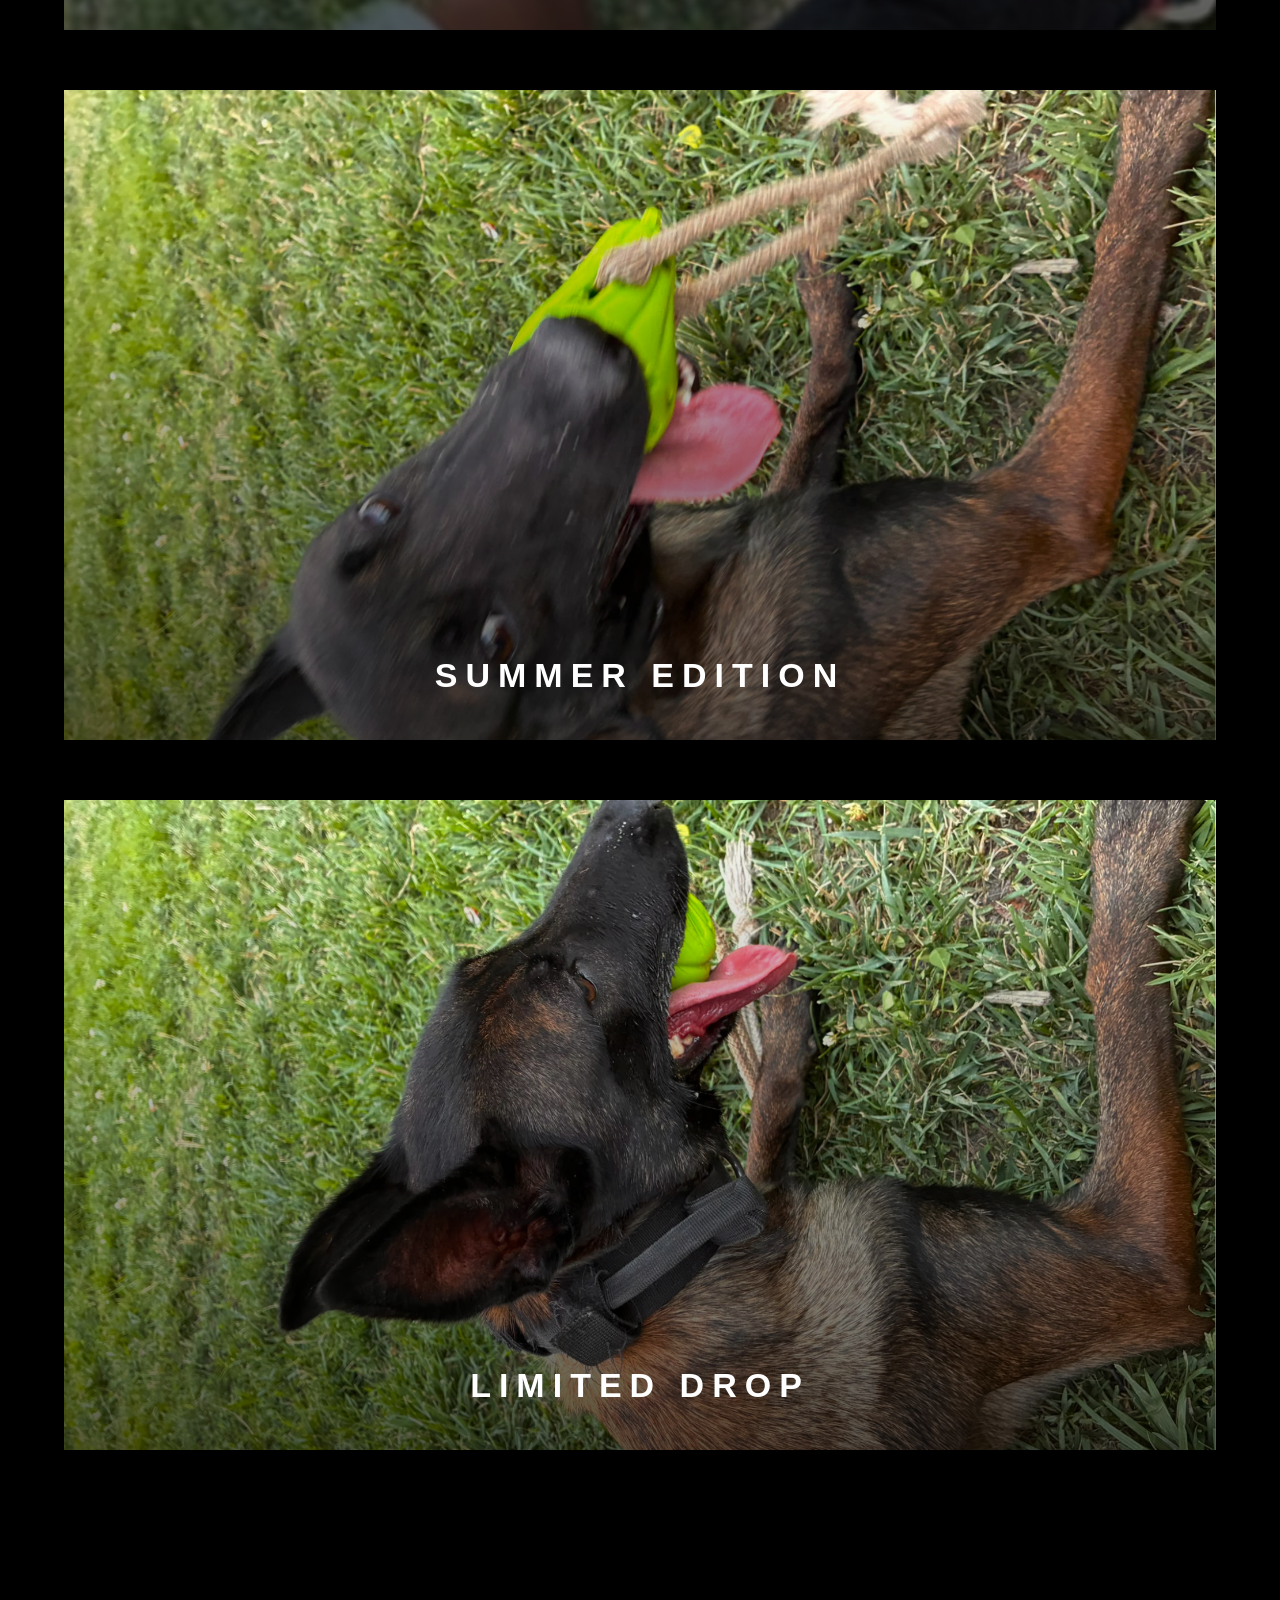
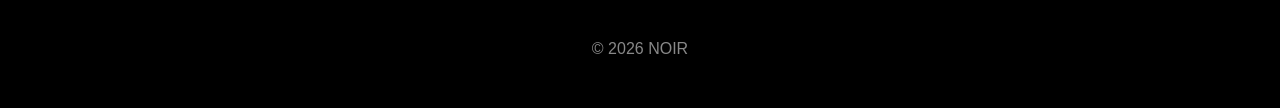
==== commit a1e9e06e: "Update index.html" ====
--- a/index.html
+++ b/index.html
@@ -65,7 +65,7 @@
 
             <div class="collection-card">
 
-                <img src="drop001.jpg" alt="DROP 001">
+                <img src="drop001.jpg.png" alt="DROP 001">
 
                 <div class="overlay">
 
@@ -84,7 +84,7 @@
 
             <div class="collection-card">
 
-                <img src="summer.jpg" alt="SUMMER EDITION">
+                <img src="summer.jpg.png" alt="SUMMER EDITION">
 
                 <div class="overlay">
 
@@ -103,7 +103,7 @@
 
             <div class="collection-card">
 
-                <img src="limited.jpg" alt="LIMITED DROP">
+                <img src="limited.jpg.png" alt="LIMITED DROP">
 
                 <div class="overlay">
 
--- a/style.css
+++ b/style.css
@@ -2,10 +2,10 @@
    RESET
 ========================= */
 
-* {
-    margin: 0;
-    padding: 0;
-    box-sizing: border-box;
+*{
+    margin:0;
+    padding:0;
+    box-sizing:border-box;
 }
 
 
@@ -13,15 +13,21 @@
    BODY
 ========================= */
 
-body {
-    background: #000;
-    color: #fff;
-    font-family: Arial, sans-serif;
-    overflow-x: hidden;
-}
-
-main {
-    text-align: center;
+body{
+    background:#000;
+    color:#fff;
+    font-family:Arial,sans-serif;
+    overflow-x:hidden;
+}
+
+
+/* =========================
+   LINKS
+========================= */
+
+a{
+    color:inherit;
+    text-decoration:none;
 }
 
 
@@ -29,33 +35,29 @@
    NAVBAR
 ========================= */
 
-.navbar {
-    position: fixed;
-    top: 0;
-    left: 0;
-    width: 100%;
-    padding: 25px 40px;
-    display: flex;
-    justify-content: space-between;
-    align-items: center;
-    z-index: 1000;
-}
-
-.nav-logo {
-    color: white;
-    text-decoration: none;
-    font-size: 24px;
-    letter-spacing: 6px;
-}
-
-.account-btn {
-    background: none;
-    border: none;
-    color: white;
-    font-size: 28px;
-    cursor: pointer;
-    opacity: 0;
-    animation: fadeIn 3s ease 3s forwards;
+.navbar{
+    position:fixed;
+    top:0;
+    left:0;
+    width:100%;
+    padding:25px 40px;
+    display:flex;
+    justify-content:space-between;
+    align-items:center;
+    z-index:1000;
+}
+
+.nav-logo{
+    font-size:24px;
+    letter-spacing:6px;
+}
+
+.account-btn{
+    background:none;
+    border:none;
+    color:white;
+    font-size:30px;
+    cursor:pointer;
 }
 
 
@@ -63,33 +65,31 @@
    ACCOUNT MENU
 ========================= */
 
-.account-menu {
-    position: fixed;
-    top: 0;
-    right: -320px;
-    width: 320px;
-    height: 100vh;
-    background: #111;
-    display: flex;
-    flex-direction: column;
-    padding-top: 120px;
-    transition: .4s ease;
-    z-index: 999;
-}
-
-.account-menu.active {
-    right: 0;
-}
-
-.account-menu a {
-    color: white;
-    text-decoration: none;
-    padding: 20px 40px;
-    transition: .3s;
-}
-
-.account-menu a:hover {
-    background: #222;
+.account-menu{
+    position:fixed;
+    right:-320px;
+    top:0;
+    width:320px;
+    height:100vh;
+    background:#111;
+    display:flex;
+    flex-direction:column;
+    padding-top:100px;
+    transition:.4s;
+    z-index:999;
+}
+
+.account-menu.active{
+    right:0;
+}
+
+.account-menu a{
+    padding:20px 35px;
+    transition:.3s;
+}
+
+.account-menu a:hover{
+    background:#222;
 }
 
 
@@ -97,29 +97,30 @@
    HERO
 ========================= */
 
-.hero {
-    height: 100vh;
-    display: flex;
-    flex-direction: column;
-    justify-content: center;
-    align-items: center;
-    position: relative;
-}
-
-.logo {
-    width: 50vw;
-    max-width: 600px;
-    min-width: 250px;
-    margin-bottom: 30px;
-    opacity: 0;
-    animation: fadeIn 3s ease forwards;
-}
-
-.hero p {
-    font-size: 22px;
-    letter-spacing: 4px;
-    opacity: 0;
-    animation: slideUp 3s ease 2s forwards;
+.hero{
+    height:100vh;
+    display:flex;
+    flex-direction:column;
+    justify-content:center;
+    align-items:center;
+    position:relative;
+}
+
+.logo{
+    width:min(650px,60vw);
+    min-width:250px;
+
+    opacity:0;
+    animation:fadeIn 2.5s forwards;
+}
+
+.hero p{
+    margin-top:25px;
+    letter-spacing:5px;
+    font-size:22px;
+
+    opacity:0;
+    animation:slideUp 2.5s .8s forwards;
 }
 
 
@@ -127,14 +128,16 @@
    SCROLL ARROW
 ========================= */
 
-.scroll-arrow {
-    position: absolute;
-    bottom: 40px;
-    font-size: 40px;
-    opacity: 0;
+.scroll-arrow{
+    position:absolute;
+    bottom:40px;
+    font-size:42px;
+
+    opacity:0;
+
     animation:
-        arrowFade 3s ease 1s forwards,
-        arrowMove 2s ease-in-out 4s infinite;
+    fadeIn 2s 1.5s forwards,
+    arrow 2s infinite 3.5s;
 }
 
 
@@ -142,46 +145,88 @@
    COLLECTIONS
 ========================= */
 
-.collections {
-    width: 100%;
-    padding: 60px 0;
-}
-
-.collection-link {
-    display: block;
-    text-decoration: none;
-    color: inherit;
-}
-
-.collection-card {
-    width: 90%;
-    max-width: 1200px;
-    height: 650px;
-    margin: 50px auto;
-    background: red;
-    border: 5px solid yellow;
-}
-
-.collection-card img {
-    width: 100%;
-    height: 100%;
-    object-fit: cover;
-    display: block;
-}
-
-.overlay {
-    position: absolute;
-    inset: 0;
-    display: flex;
-    justify-content: center;
-    align-items: flex-end;
-    padding-bottom: 40px;
-    background: linear-gradient(to top, rgba(0,0,0,.7), transparent);
-}
-
-.overlay h2 {
-    letter-spacing: 8px;
-    font-size: 34px;
+.collections{
+    width:100%;
+    padding:80px 0;
+}
+
+.collection-link{
+    display:block;
+}
+
+.collection-card{
+
+    position:relative;
+
+    width:min(1300px,90%);
+    height:650px;
+
+    margin:0 auto 60px;
+
+    overflow:hidden;
+
+    background:#111;
+
+}
+
+.collection-card img{
+
+    width:100%;
+    height:100%;
+
+    object-fit:cover;
+
+    transition:.5s;
+
+    display:block;
+
+}
+
+.collection-card:hover img{
+
+    transform:scale(1.05);
+
+}
+
+.overlay{
+
+    position:absolute;
+
+    inset:0;
+
+    display:flex;
+
+    justify-content:center;
+
+    align-items:flex-end;
+
+    padding-bottom:45px;
+
+    background:linear-gradient(to top,rgba(0,0,0,.65),transparent);
+
+}
+
+.overlay h2{
+
+    letter-spacing:8px;
+
+    font-size:34px;
+
+}
+
+
+/* =========================
+   FOOTER
+========================= */
+
+footer{
+
+    padding:50px 0;
+
+    text-align:center;
+
+    color:#888;
+
 }
 
 
@@ -189,52 +234,44 @@
    ANIMATIONS
 ========================= */
 
-@keyframes fadeIn {
-
-    from {
-        opacity: 0;
-    }
-
-    to {
-        opacity: 1;
-    }
-
-}
-
-@keyframes slideUp {
-
-    from {
-        opacity: 0;
-        transform: translateY(40px);
-    }
-
-    to {
-        opacity: 1;
-        transform: translateY(0);
-    }
-
-}
-
-@keyframes arrowFade {
-
-    from {
-        opacity: 0;
-    }
-
-    to {
-        opacity: .8;
-    }
-
-}
-
-@keyframes arrowMove {
-
-    0%,100% {
-        transform: translateY(0);
-    }
-
-    50% {
-        transform: translateY(15px);
+@keyframes fadeIn{
+
+    from{
+        opacity:0;
+    }
+
+    to{
+        opacity:1;
+    }
+
+}
+
+@keyframes slideUp{
+
+    from{
+        opacity:0;
+        transform:translateY(40px);
+    }
+
+    to{
+        opacity:1;
+        transform:translateY(0);
+    }
+
+}
+
+@keyframes arrow{
+
+    0%{
+        transform:translateY(0);
+    }
+
+    50%{
+        transform:translateY(12px);
+    }
+
+    100%{
+        transform:translateY(0);
     }
 
 }
@@ -244,22 +281,37 @@
    MOBILE
 ========================= */
 
-@media (max-width:768px){
+@media(max-width:768px){
 
 .logo{
+
     width:80%;
+
+}
+
+.hero p{
+
+    font-size:16px;
+
 }
 
 .collection-card{
-    height:350px;
+
+    height:330px;
+
 }
 
 .overlay h2{
-    font-size:24px;
-}
-
-.hero p{
-    font-size:16px;
-}
-
-}
+
+    font-size:22px;
+    letter-spacing:5px;
+
+}
+
+.navbar{
+
+    padding:20px;
+
+}
+
+}
